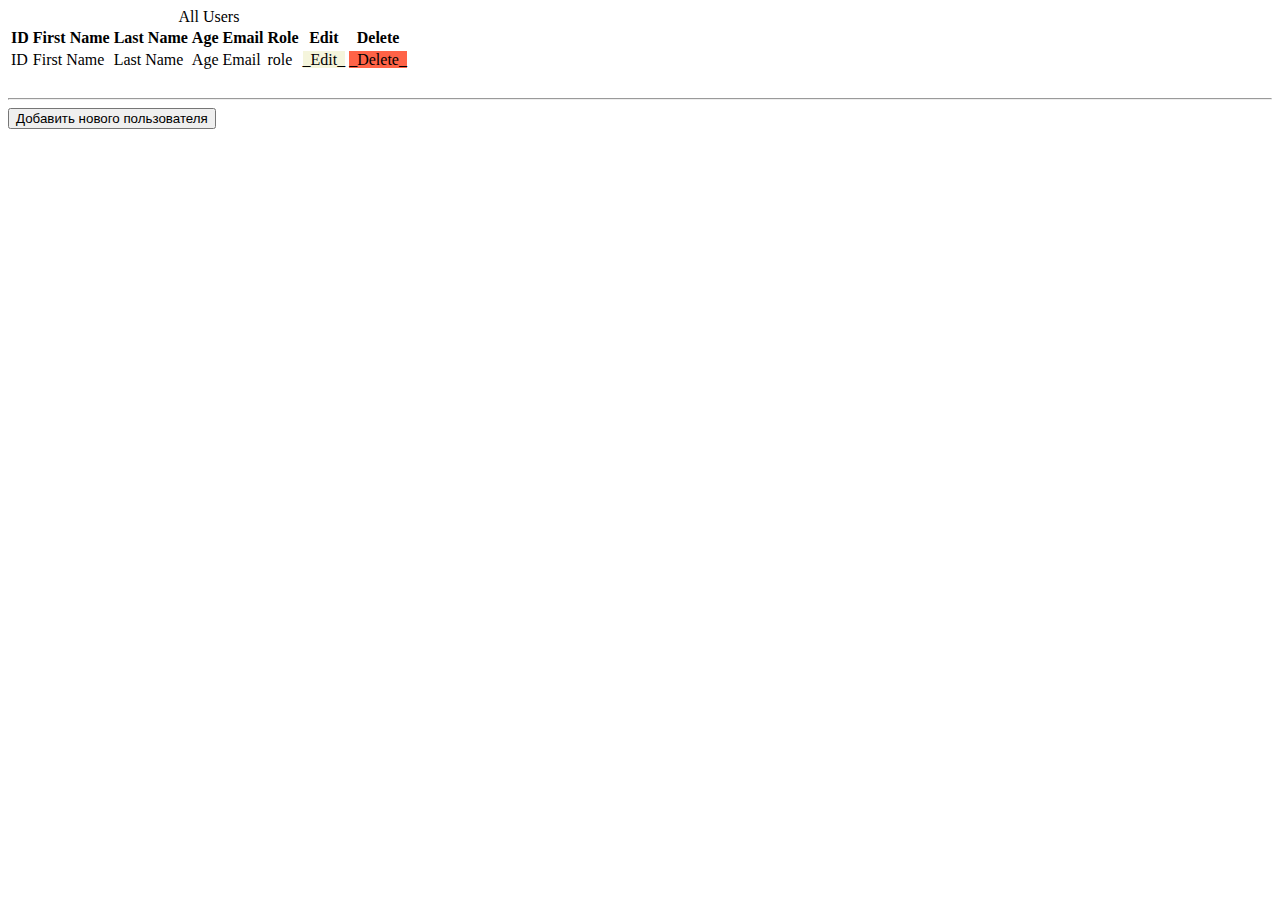
==== src/main/resources/templates/admin/adminPanel.html @ b602c091 "Update frontend" ====
<!DOCTYPE html>
<html lang="en" xmlns:th="http://www.thymeleaf.org">
<head>
    <meta charset="UTF-8">
    <title>All Users</title>
</head>
<body>

<table> <!--таблица-->
    <caption>All Users</caption> <!--заголовок таблицы-->
    <thead> <!--Группирует содержимое заголовка в таблице-->
        <tr> <!--строка-->
            <th>ID</th> <!--ячейка заголовка-->
            <th>First Name</th> <!--ячейка заголовка-->
            <th>Last Name</th> <!--ячейка заголовка-->
            <th>Age</th> <!--ячейка заголовка-->
            <th>Email</th> <!--ячейка заголовка-->
            <th>Role</th> <!--ячейка заголовка-->
            <th>Edit</th> <!--ячейка заголовка-->
            <th>Delete</th> <!--ячейка заголовка-->
        </tr>
    </thead>
    <tbody> <!--Группирует основное содержимое в таблице-->
        <tr th:each="user : ${users}"> <!--строка-->
            <td th:text="${user.getId()}">ID</td> <!--ячейка-->
            <td th:text="${user.getFirstName()}">First Name</td> <!--ячейка-->
            <td th:text="${user.getLastName()}">Last Name</td> <!--ячейка-->
            <td th:text="${user.getAge()}">Age</td> <!--ячейка-->
            <td th:text="${user.getUsername()}">Email</td> <!--ячейка-->
            <td>
                <div th:each="role : ${user.getRoles()}">
                    <a th:text="${#strings.replace(role.getName(),'ROLE_','')}" style="display: inline">role</a>
                </div>
            </td> <!--ячейка-->
            <td>
                <a th:href="@{/admin/edit(id=${user.getId()})}" style="background: beige">_Edit_</a>
            </td> <!--ячейка-->
            <td>
                <a th:href="@{/admin/delete(id=${user.getId()})}" style="background: tomato">_Delete_</a>
            </td> <!--ячейка-->
        </tr>
    </tbody>
</table>

<br>
<hr>

<a href="/admin/new">
    <input type="submit" value="Добавить нового пользователя">
</a>

</body>
</html>
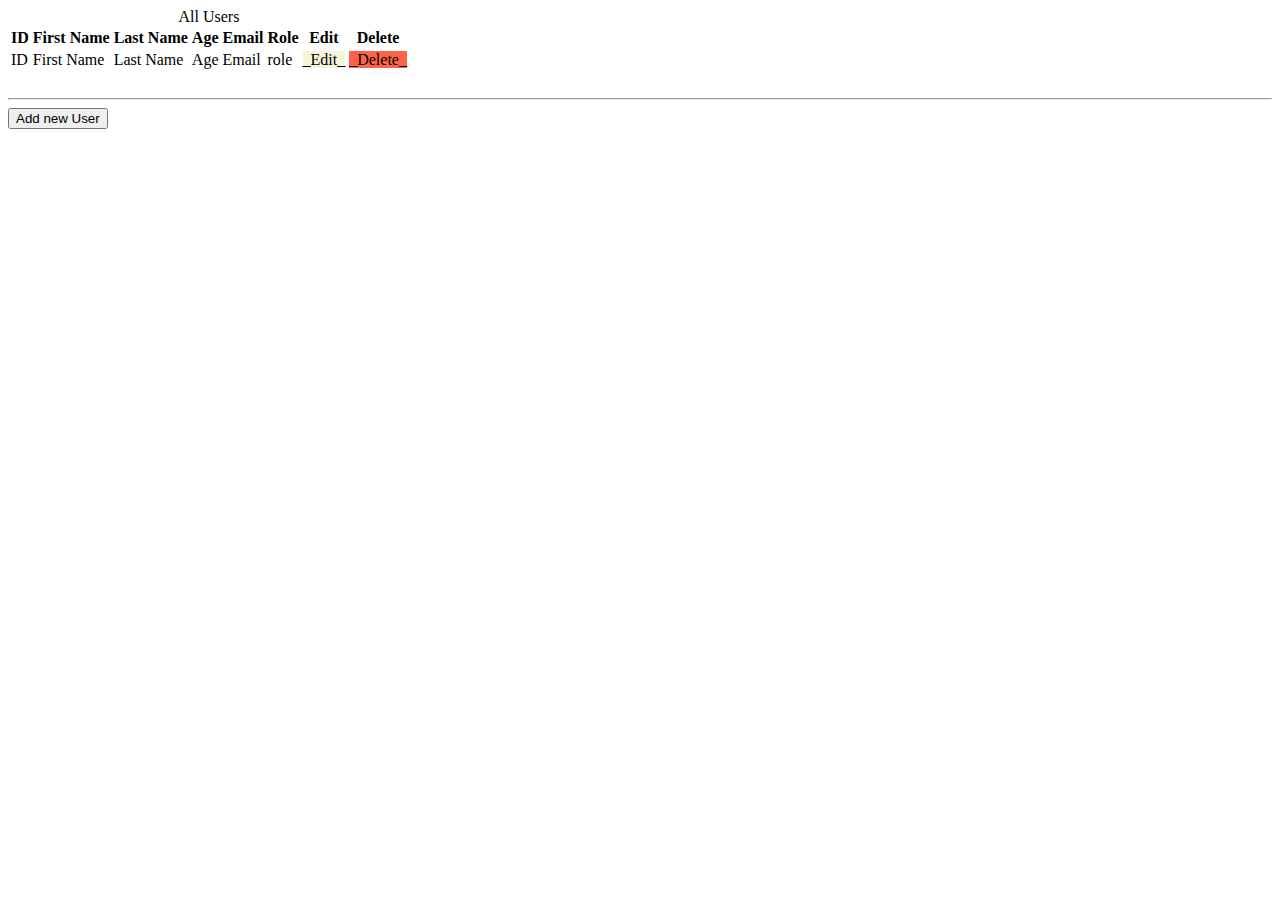
==== commit a3be19f4: "Add adminPanel.html Update other" ====
--- a/src/main/resources/templates/admin/adminPanel.html
+++ b/src/main/resources/templates/admin/adminPanel.html
@@ -6,9 +6,19 @@
 </head>
 <body>
 
-<table> <!--таблица-->
-    <caption>All Users</caption> <!--заголовок таблицы-->
-    <thead> <!--Группирует содержимое заголовка в таблице-->
+<div class="container">
+<!--    <ul class="nav nav-tabs">-->
+<!--        <li class="nav-item">-->
+<!--            <a class="nav-link active" href="#">Активная</a>-->
+<!--        </li>-->
+<!--        <li class="nav-item">-->
+<!--            <a class="nav-link" href="#">Ссылка</a>-->
+<!--        </li>-->
+<!--    </ul>-->
+
+    <table> <!--таблица-->
+        <caption>All Users</caption> <!--заголовок таблицы-->
+        <thead> <!--Группирует содержимое заголовка в таблице-->
         <tr> <!--строка-->
             <th>ID</th> <!--ячейка заголовка-->
             <th>First Name</th> <!--ячейка заголовка-->
@@ -19,8 +29,8 @@
             <th>Edit</th> <!--ячейка заголовка-->
             <th>Delete</th> <!--ячейка заголовка-->
         </tr>
-    </thead>
-    <tbody> <!--Группирует основное содержимое в таблице-->
+        </thead>
+        <tbody> <!--Группирует основное содержимое в таблице-->
         <tr th:each="user : ${users}"> <!--строка-->
             <td th:text="${user.getId()}">ID</td> <!--ячейка-->
             <td th:text="${user.getFirstName()}">First Name</td> <!--ячейка-->
@@ -39,15 +49,17 @@
                 <a th:href="@{/admin/delete(id=${user.getId()})}" style="background: tomato">_Delete_</a>
             </td> <!--ячейка-->
         </tr>
-    </tbody>
-</table>
+        </tbody>
+    </table>
 
-<br>
-<hr>
+    <br>
+    <hr>
 
-<a href="/admin/new">
-    <input type="submit" value="Добавить нового пользователя">
-</a>
+    <a href="/admin/new">
+        <input type="submit" value="Add new User">
+    </a>
+</div>
+
 
 </body>
 </html>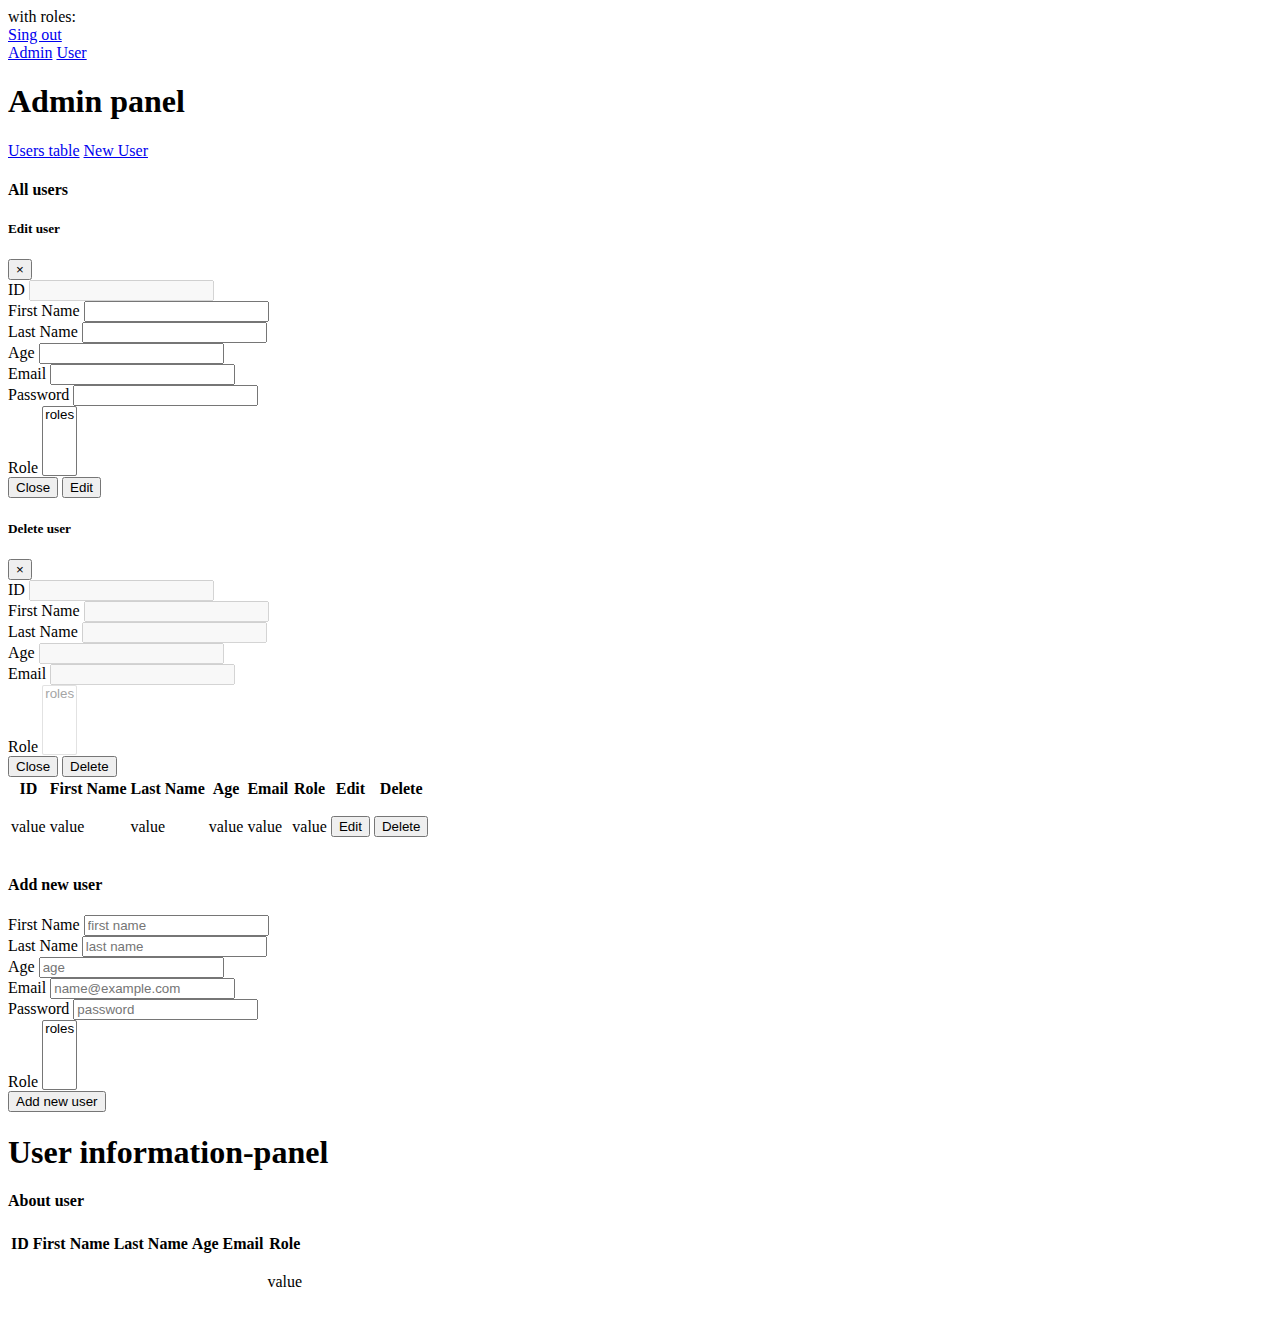
==== commit 89cca861: "Update: WebSecurityConfig.java, AdminController.java, AuthorizationController.java, UserController.j" ====
--- a/src/main/resources/templates/admin/adminPanel.html
+++ b/src/main/resources/templates/admin/adminPanel.html
@@ -1,65 +1,376 @@
-<!DOCTYPE html>
-<html lang="en" xmlns:th="http://www.thymeleaf.org">
+<!doctype html>
+<html lang="ru" xmlns:th="http://www.thymeleaf.org">
 <head>
-    <meta charset="UTF-8">
-    <title>All Users</title>
+    <!-- Required meta tags -->
+    <meta charset="utf-8">
+    <meta name="viewport" content="width=device-width, initial-scale=1, shrink-to-fit=no">
+
+    <!-- Bootstrap CSS -->
+    <link rel="stylesheet" href="https://cdn.jsdelivr.net/npm/bootstrap@4.6.1/dist/css/bootstrap.min.css"
+          integrity="sha384-zCbKRCUGaJDkqS1kPbPd7TveP5iyJE0EjAuZQTgFLD2ylzuqKfdKlfG/eSrtxUkn" crossorigin="anonymous">
+<!--    <link href="https://cdn.jsdelivr.net/npm/bootstrap@5.1.3/dist/css/bootstrap.min.css" rel="stylesheet" integrity="sha384-1BmE4kWBq78iYhFldvKuhfTAU6auU8tT94WrHftjDbrCEXSU1oBoqyl2QvZ6jIW3" crossorigin="anonymous">-->
+<!--    <link href="https://cdn.jsdelivr.net/npm/bootstrap@5.3.0/dist/css/bootstrap.min.css" rel="stylesheet" integrity="sha384-9ndCyUaIbzAi2FUVXJi0CjmCapSmO7SnpJef0486qhLnuZ2cdeRhO02iuK6FUUVM" crossorigin="anonymous">-->
+
+    <title>Panel</title>
 </head>
 <body>
 
-<div class="container">
-<!--    <ul class="nav nav-tabs">-->
-<!--        <li class="nav-item">-->
-<!--            <a class="nav-link active" href="#">Активная</a>-->
-<!--        </li>-->
-<!--        <li class="nav-item">-->
-<!--            <a class="nav-link" href="#">Ссылка</a>-->
-<!--        </li>-->
-<!--    </ul>-->
-
-    <table> <!--таблица-->
-        <caption>All Users</caption> <!--заголовок таблицы-->
-        <thead> <!--Группирует содержимое заголовка в таблице-->
-        <tr> <!--строка-->
-            <th>ID</th> <!--ячейка заголовка-->
-            <th>First Name</th> <!--ячейка заголовка-->
-            <th>Last Name</th> <!--ячейка заголовка-->
-            <th>Age</th> <!--ячейка заголовка-->
-            <th>Email</th> <!--ячейка заголовка-->
-            <th>Role</th> <!--ячейка заголовка-->
-            <th>Edit</th> <!--ячейка заголовка-->
-            <th>Delete</th> <!--ячейка заголовка-->
-        </tr>
-        </thead>
-        <tbody> <!--Группирует основное содержимое в таблице-->
-        <tr th:each="user : ${users}"> <!--строка-->
-            <td th:text="${user.getId()}">ID</td> <!--ячейка-->
-            <td th:text="${user.getFirstName()}">First Name</td> <!--ячейка-->
-            <td th:text="${user.getLastName()}">Last Name</td> <!--ячейка-->
-            <td th:text="${user.getAge()}">Age</td> <!--ячейка-->
-            <td th:text="${user.getUsername()}">Email</td> <!--ячейка-->
-            <td>
-                <div th:each="role : ${user.getRoles()}">
-                    <a th:text="${#strings.replace(role.getName(),'ROLE_','')}" style="display: inline">role</a>
+<nav class="navbar navbar-dark bg-dark" th:object="${authUser}">
+<!--<nav class="navbar navbar-dark bg-dark">-->
+    <div class="navbar-brand">
+        <a th:text="*{username}" style="font-weight: bold"></a>
+        <a>with roles:</a>
+        <a th:each="role : ${authUser.roles}">
+            <th:block th:text="${#strings.replace(role.name,'ROLE_','')}"/>
+        </a>
+    </div>
+    <form class="form-inline">
+        <a class="text-secondary" href="/logout">Sing out</a>
+    </form>
+</nav>
+
+<div>
+    <div class="row">
+    <!--    Кнопки боковой панели навигации-->
+        <div class="col-2">
+            <div class="nav flex-column nav-pills" role="tablist" aria-orientation="vertical">
+                <a id="admin-view-button" class="nav-link active" data-toggle="pill"
+                   href="#admin-view" role="tab" aria-controls="admin-view" aria-selected="true">Admin</a>
+                <a id="user-view-button" class="nav-link" data-toggle="pill"
+                   href="#user-view" role="tab" aria-controls="user-view" aria-selected="false">User</a>
+            </div>
+        </div>
+
+    <!--    Views боковой панели навигации-->
+        <div class="col bg-light tab-content">
+
+    <!--        View кнопка "Admin"-->
+            <div id="admin-view"
+                 aria-labelledby="admin-view-button"
+                 class="tab-pane fade show active"
+                 role="tabpanel"
+            >
+                <h1>Admin panel</h1>
+
+    <!--            Кнопки центральной панели навигации-->
+                <nav>
+                    <div class="nav nav-tabs" role="tablist">
+                        <a class="nav-item nav-link active" id="users-table-button" data-toggle="tab"
+                           href="#users-table-view" role="tab" aria-controls="users-table-view" aria-selected="true"
+                        >Users table</a>
+                        <a class="nav-item nav-link" id="new-user-button" data-toggle="tab"
+                           href="#new-user-view" role="tab" aria-controls="new-user-view" aria-selected="false"
+                        >New User</a>
+                    </div>
+                </nav>
+
+                <div class="tab-content">
+
+    <!--                View кнопка "Users table"-->
+                    <div id="users-table-view"
+                         aria-labelledby="users-table-button"
+                         class="tab-pane fade show active"
+                         role="tabpanel"
+                    >
+                        <div class="card">
+                            <div class="card-header">
+                                <h4>All users</h4>
+                            </div>
+                            <div class="card-body">
+                                <table class="table table-striped">
+                                    <thead>
+                                    <tr>
+                                        <th scope="col">ID</th>
+                                        <th scope="col">First Name</th>
+                                        <th scope="col">Last Name</th>
+                                        <th scope="col">Age</th>
+                                        <th scope="col">Email</th>
+                                        <th scope="col">Role</th>
+                                        <th scope="col">Edit</th>
+                                        <th scope="col">Delete</th>
+                                    </tr>
+                                    </thead>
+                                    <tbody>
+                                    <tr th:each="user : ${users}">
+                                        <td th:text="${user.id}">value</td>
+                                        <td th:text="${user.firstName}">value</td>
+                                        <td th:text="${user.lastName}">value</td>
+                                        <td th:text="${user.age}">value</td>
+                                        <td th:text="${user.username}">value</td>
+                                        <td>
+                                            <div class="d-inline" th:each="role : ${user.roles}">
+                                                <p class="d-inline"
+                                                   th:text="${#strings.replace(role.getName(), 'ROLE_', '')}"
+                                                >value</p>
+                                            </div>
+                                        </td>
+                                        <td><button type="button"
+                                                    class="btn btn-info"
+                                                    data-toggle="modal"
+                                                    th:data-target="${'#edit-modal' + user.id}">Edit</button>
+                                        </td>
+                                        <td><button type="button"
+                                                    class="btn btn-danger"
+                                                    data-toggle="modal"
+                                                    th:data-target="${'#delete-modal' + user.id}">Delete</button>
+                                        </td>
+
+    <!--                                    View modal edit-->
+                                        <div th:id="${'edit-modal' + user.id}"
+                                             class="modal fade"
+                                             tabindex="-1"
+                                             role="dialog"
+                                             aria-labelledby="edit-modal-label"
+                                             aria-hidden="true"
+                                        >
+                                            <div class="modal-dialog" role="dialog">
+                                                <form th:action="@{/admin/update(id=${user.id})}"
+                                                      th:method="POST"
+                                                      th:object="${user}"
+                                                >
+                                                    <div class="modal-content">
+                                                        <div class="modal-header">
+                                                            <h5 id="edit-modal-label" class="modal-title">Edit user</h5>
+                                                            <button type="button" class="close"
+                                                                    data-dismiss="modal" aria-label="Close">
+                                                                <span aria-hidden="true">&times;</span>
+                                                            </button>
+                                                        </div>
+                                                        <div class="modal-body">
+                                                            <div class="form-group">
+                                                                <label for="edit-id" class="font-weight-bold">ID</label>
+                                                                <input id="edit-id" name="id" type="text" th:value="*{id}"
+                                                                       class="form-control form-control-sm" disabled>
+                                                            </div>
+                                                            <div class="form-group">
+                                                                <label for="edit-firstName" class="font-weight-bold">First Name</label>
+                                                                <input id="edit-firstName" name="firstName" type="text" th:value="*{firstName}"
+                                                                       class="form-control form-control-sm">
+                                                            </div>
+                                                            <div class="form-group">
+                                                                <label for="edit-lastName" class="font-weight-bold">Last Name</label>
+                                                                <input id="edit-lastName" name="lastName" type="text" th:value="*{lastName}"
+                                                                       class="form-control form-control-sm">
+                                                            </div>
+                                                            <div class="form-group">
+                                                                <label for="edit-age" class="font-weight-bold">Age</label>
+                                                                <input id="edit-age" name="age" type="text" th:value="*{age}"
+                                                                       class="form-control form-control-sm">
+                                                            </div>
+                                                            <div class="form-group">
+                                                                <label for="edit-email" class="font-weight-bold">Email</label>
+                                                                <input id="edit-email" name="username" type="text" th:value="*{username}"
+                                                                       class="form-control form-control-sm">
+                                                            </div>
+                                                            <div class="form-group">
+                                                                <label for="edit-password" class="font-weight-bold">Password</label>
+                                                                <input id="edit-password" name="password" type="text" th:field="*{password}"
+                                                                       class="form-control form-control-sm" >
+                                                            </div>
+                                                            <div class="form-group">
+                                                                <label for="edit-roles" class="font-weight-bold">Role</label>
+                                                                <select id="edit-roles" multiple class="form-control form-control-sm" name="roles">
+                                                                    <option th:each="role : ${roles}"
+                                                                            th:text="${#strings.replace(role.name,'ROLE_','')}"
+                                                                            th:value="${role.id}"
+                                                                    >roles</option>
+                                                                </select>
+                                                            </div>
+                                                        </div>
+                                                        <div class="modal-footer">
+                                                            <button type="button" class="btn btn-secondary" data-dismiss="modal">Close</button>
+                                                            <button type="submit" class="btn btn-primary">Edit</button>
+                                                        </div>
+                                                    </div>
+                                                </form>
+                                            </div>
+                                        </div>
+
+    <!--                                    View modal delete-->
+                                        <div th:id="${'delete-modal' + user.id}"
+                                             class="modal fade"
+                                             tabindex="-1"
+                                             role="dialog"
+                                             aria-labelledby="delete-modal-label"
+                                             aria-hidden="true"
+                                        >
+                                            <div class="modal-dialog" role="dialog">
+                                                <form th:action="@{/admin/delete(id=${user.id})}"
+                                                      th:method="POST"
+                                                      th:object="${user}"
+                                                >
+                                                    <div class="modal-content">
+                                                        <div class="modal-header">
+                                                            <h5 id="delete-modal-label" class="modal-title">Delete user</h5>
+                                                            <button type="button" class="close"
+                                                                    data-dismiss="modal" aria-label="Close">
+                                                                <span aria-hidden="true">&times;</span>
+                                                            </button>
+                                                        </div>
+                                                        <div class="modal-body">
+                                                            <div class="form-group">
+                                                                <label for="delete-id" class="font-weight-bold">ID</label>
+                                                                <input id="delete-id" name="id" type="text" th:value="*{id}"
+                                                                       class="form-control form-control-sm" disabled>
+                                                            </div>
+                                                            <div class="form-group">
+                                                                <label for="delete-firstName" class="font-weight-bold">First Name</label>
+                                                                <input id="delete-firstName" name="firstName" type="text" th:value="*{firstName}"
+                                                                       class="form-control form-control-sm" disabled>
+                                                            </div>
+                                                            <div class="form-group">
+                                                                <label for="delete-lastName" class="font-weight-bold">Last Name</label>
+                                                                <input id="delete-lastName" name="lastName" type="text" th:value="*{lastName}"
+                                                                       class="form-control form-control-sm" disabled>
+                                                            </div>
+                                                            <div class="form-group">
+                                                                <label for="delete-age" class="font-weight-bold">Age</label>
+                                                                <input id="delete-age" name="age" type="text" th:value="*{age}"
+                                                                       class="form-control form-control-sm" disabled>
+                                                            </div>
+                                                            <div class="form-group">
+                                                                <label for="delete-email" class="font-weight-bold">Email</label>
+                                                                <input id="delete-email" name="username" type="text" th:value="*{username}"
+                                                                       class="form-control form-control-sm" disabled>
+                                                            </div>
+                                                            <div class="form-group">
+                                                                <label for="delete-roles" class="font-weight-bold">Role</label>
+                                                                <select id="delete-roles" multiple class="form-control form-control-sm" name="roles" disabled>
+                                                                    <option th:each="role : *{roles}"
+                                                                            th:text="${#strings.replace(role.name,'ROLE_','')}"
+                                                                            th:value="${role.id}"
+                                                                    >roles</option>
+                                                                </select>
+                                                            </div>
+                                                        </div>
+                                                        <div class="modal-footer">
+                                                            <button type="button" class="btn btn-secondary" data-dismiss="modal">Close</button>
+                                                            <button type="submit" class="btn btn-danger">Delete</button>
+                                                        </div>
+                                                    </div>
+                                                </form>
+                                            </div>
+                                        </div>
+                                    </tr>
+                                    </tbody>
+                                </table>
+                            </div>
+                        </div>
+                    </div>
+
+    <!--                View кнопка "New User"-->
+                    <div id="new-user-view"
+                         aria-labelledby="new-user-button"
+                         class="tab-pane fade"
+                         role="tabpanel"
+                    >
+                        <div class="card">
+                            <div class="card-header">
+                                <h4>Add new user</h4>
+                            </div>
+                            <div class="container col-sm-5 card-body">
+                                <form th:action="@{/admin}" th:method="POST" th:object="${user}">
+                                    <div class="form-group">
+                                        <label for="new-first-name" class="font-weight-bold">First Name</label>
+                                        <input id="new-first-name" name="firstName" type="text" class="form-control form-control-sm" placeholder="first name">
+                                    </div>
+                                    <div class="form-group">
+                                        <label for="new-last-name" class="font-weight-bold">Last Name</label>
+                                        <input id="new-last-name" name="lastName" type="text" class="form-control form-control-sm" placeholder="last name">
+                                    </div>
+                                    <div class="form-group">
+                                        <label for="new-age" class="font-weight-bold">Age</label>
+                                        <input id="new-age" name="age" type="text" class="form-control form-control-sm" placeholder="age">
+                                    </div>
+                                    <div class="form-group">
+                                        <label for="new-email" class="font-weight-bold">Email</label>
+                                        <input id="new-email" name="username" type="text" class="form-control form-control-sm" placeholder="name@example.com">
+                                    </div>
+                                    <div class="form-group">
+                                        <label for="new-password" class="font-weight-bold">Password</label>
+                                        <input id="new-password" name="password" type="text" class="form-control form-control-sm" placeholder="password">
+                                    </div>
+                                    <div class="form-group">
+                                        <label for="new-roles" class="font-weight-bold">Role</label>
+                                        <select id="new-roles" name="roles" multiple class="form-control form-control-sm">
+                                            <option th:each="role : ${roles}"
+                                                    th:text="${#strings.replace(role.name,'ROLE_','')}"
+                                                    th:value="${role.id}"
+                                            >roles</option>
+                                        </select>
+                                    </div>
+                                    <div>
+                                        <button type="submit" class="btn btn-success">Add new user</button>
+                                    </div>
+                                </form>
+                            </div>
+                        </div>
+                    </div>
                 </div>
-            </td> <!--ячейка-->
-            <td>
-                <a th:href="@{/admin/edit(id=${user.getId()})}" style="background: beige">_Edit_</a>
-            </td> <!--ячейка-->
-            <td>
-                <a th:href="@{/admin/delete(id=${user.getId()})}" style="background: tomato">_Delete_</a>
-            </td> <!--ячейка-->
-        </tr>
-        </tbody>
-    </table>
-
-    <br>
-    <hr>
-
-    <a href="/admin/new">
-        <input type="submit" value="Add new User">
-    </a>
+            </div>
+
+    <!--        View кнопка "User"-->
+            <div id="user-view"
+                 aria-labelledby="user-view-button"
+                 class="tab-pane fade"
+                 role="tabpanel"
+            >
+                <h1>User information-panel</h1>
+
+                <div class="card">
+                    <div class="card-header">
+                        <h4>About user</h4>
+                    </div>
+                    <div class="card-body">
+                        <table class="table table-striped">
+                            <thead>
+                            <tr>
+                                <th scope="col">ID</th>
+                                <th scope="col">First Name</th>
+                                <th scope="col">Last Name</th>
+                                <th scope="col">Age</th>
+                                <th scope="col">Email</th>
+                                <th scope="col">Role</th>
+                            </tr>
+                            </thead>
+                            <tbody>
+                            <tr>
+                                <td th:text="${authUser.id}"></td>
+                                <td th:text="${authUser.firstName}"></td>
+                                <td th:text="${authUser.lastName}"></td>
+                                <td th:text="${authUser.age}"></td>
+                                <td th:text="${authUser.username}"></td>
+                                <td>
+                                    <div class="d-inline" th:each="role : ${authUser.roles}">
+                                        <p class="d-inline"
+                                           th:text="${#strings.replace(role.getName(), 'ROLE_', '')}"
+                                        >value</p>
+                                    </div>
+                                </td>
+                            </tr>
+                            </tbody>
+                        </table>
+                    </div>
+                </div>
+            </div>
+        </div>
+    </div>
 </div>
 
 
+<!-- Дополнительный JavaScript; выберите один из двух! -->
+
+<!-- Вариант 1: пакет jQuery и Bootstrap (включает Popper) -->
+<!--
+<script src="https://cdn.jsdelivr.net/npm/jquery@3.5.1/dist/jquery.slim.min.js" integrity="sha384-DfXdz2htPH0lsSSs5nCTpuj/zy4C+OGpamoFVy38MVBnE+IbbVYUew+OrCXaRkfj" crossorigin="anonymous"></script>
+<script src="https://cdn.jsdelivr.net/npm/bootstrap@4.6.1/dist/js/bootstrap.bundle.min.js" integrity="sha384-fQybjgWLrvvRgtW6bFlB7jaZrFsaBXjsOMm/tB9LTS58ONXgqbR9W8oWht/amnpF" crossorigin="anonymous"></script>
+-->
+<!--<script src="https://cdn.jsdelivr.net/npm/bootstrap@5.1.3/dist/js/bootstrap.bundle.min.js" integrity="sha384-ka7Sk0Gln4gmtz2MlQnikT1wXgYsOg+OMhuP+IlRH9sENBO0LRn5q+8nbTov4+1p" crossorigin="anonymous"></script>-->
+<!--<script src="https://cdn.jsdelivr.net/npm/bootstrap@5.3.0/dist/js/bootstrap.bundle.min.js" integrity="sha384-geWF76RCwLtnZ8qwWowPQNguL3RmwHVBC9FhGdlKrxdiJJigb/j/68SIy3Te4Bkz" crossorigin="anonymous"></script>-->
+
+<!-- Вариант 2: Отдельные JS для Popper и Bootstrap -->
+<script src="https://cdn.jsdelivr.net/npm/jquery@3.5.1/dist/jquery.slim.min.js" integrity="sha384-DfXdz2htPH0lsSSs5nCTpuj/zy4C+OGpamoFVy38MVBnE+IbbVYUew+OrCXaRkfj" crossorigin="anonymous"></script>
+<script src="https://cdn.jsdelivr.net/npm/popper.js@1.16.1/dist/umd/popper.min.js" integrity="sha384-9/reFTGAW83EW2RDu2S0VKaIzap3H66lZH81PoYlFhbGU+6BZp6G7niu735Sk7lN" crossorigin="anonymous"></script>
+<script src="https://cdn.jsdelivr.net/npm/bootstrap@4.6.1/dist/js/bootstrap.min.js" integrity="sha384-VHvPCCyXqtD5DqJeNxl2dtTyhF78xXNXdkwX1CZeRusQfRKp+tA7hAShOK/B/fQ2" crossorigin="anonymous"></script>
 </body>
 </html>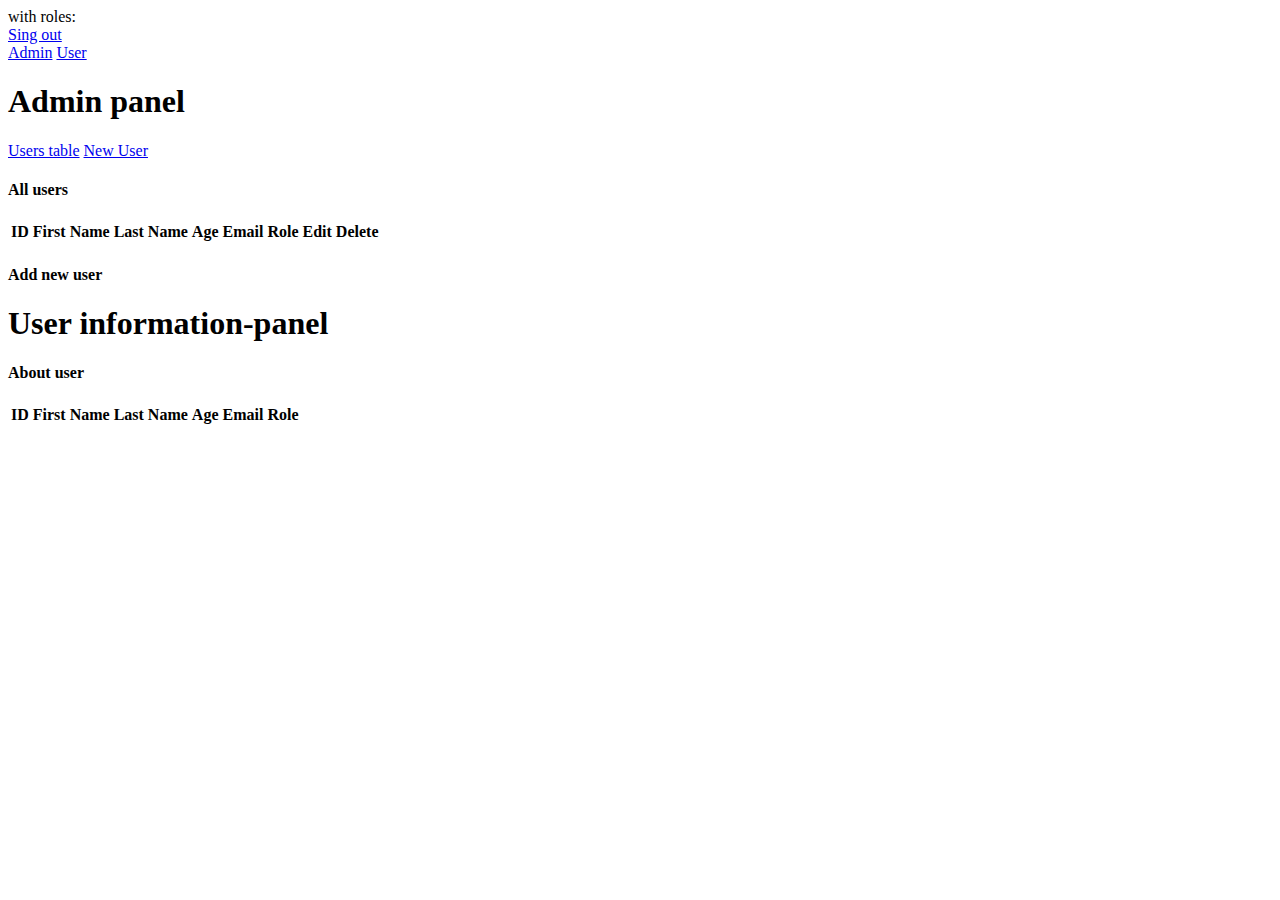
==== commit c3b2167f: "Add: processingAdminPage.js; Rename: UserCreationDto.java -> UserSaveDto.java; Update: AdminControll" ====
--- a/src/main/resources/templates/admin/adminPanel.html
+++ b/src/main/resources/templates/admin/adminPanel.html
@@ -5,27 +5,25 @@
     <meta charset="utf-8">
     <meta name="viewport" content="width=device-width, initial-scale=1, shrink-to-fit=no">
 
+    <link rel="stylesheet" href="/css/style.css">
+
     <!-- Bootstrap CSS -->
     <link rel="stylesheet" href="https://cdn.jsdelivr.net/npm/bootstrap@4.6.1/dist/css/bootstrap.min.css"
           integrity="sha384-zCbKRCUGaJDkqS1kPbPd7TveP5iyJE0EjAuZQTgFLD2ylzuqKfdKlfG/eSrtxUkn" crossorigin="anonymous">
-<!--    <link href="https://cdn.jsdelivr.net/npm/bootstrap@5.1.3/dist/css/bootstrap.min.css" rel="stylesheet" integrity="sha384-1BmE4kWBq78iYhFldvKuhfTAU6auU8tT94WrHftjDbrCEXSU1oBoqyl2QvZ6jIW3" crossorigin="anonymous">-->
-<!--    <link href="https://cdn.jsdelivr.net/npm/bootstrap@5.3.0/dist/css/bootstrap.min.css" rel="stylesheet" integrity="sha384-9ndCyUaIbzAi2FUVXJi0CjmCapSmO7SnpJef0486qhLnuZ2cdeRhO02iuK6FUUVM" crossorigin="anonymous">-->
-
-    <title>Panel</title>
+
+    <title>Admin Panel</title>
+
 </head>
 <body>
 
-<nav class="navbar navbar-dark bg-dark" th:object="${authUser}">
-<!--<nav class="navbar navbar-dark bg-dark">-->
+<nav class="navbar navbar-dark bg-dark">
     <div class="navbar-brand">
-        <a th:text="*{username}" style="font-weight: bold"></a>
+        <a id="id-navbar-username"></a>
         <a>with roles:</a>
-        <a th:each="role : ${authUser.roles}">
-            <th:block th:text="${#strings.replace(role.name,'ROLE_','')}"/>
-        </a>
+        <a id="id-navbar-roles"></a>
     </div>
     <form class="form-inline">
-        <a class="text-secondary" href="/logout">Sing out</a>
+        <a class="text-secondary" href="/authorization/logout">Sing out</a>
     </form>
 </nav>
 
@@ -91,167 +89,167 @@
                                     </tr>
                                     </thead>
                                     <tbody>
-                                    <tr th:each="user : ${users}">
-                                        <td th:text="${user.id}">value</td>
-                                        <td th:text="${user.firstName}">value</td>
-                                        <td th:text="${user.lastName}">value</td>
-                                        <td th:text="${user.age}">value</td>
-                                        <td th:text="${user.username}">value</td>
-                                        <td>
-                                            <div class="d-inline" th:each="role : ${user.roles}">
-                                                <p class="d-inline"
-                                                   th:text="${#strings.replace(role.getName(), 'ROLE_', '')}"
-                                                >value</p>
-                                            </div>
-                                        </td>
-                                        <td><button type="button"
-                                                    class="btn btn-info"
-                                                    data-toggle="modal"
-                                                    th:data-target="${'#edit-modal' + user.id}">Edit</button>
-                                        </td>
-                                        <td><button type="button"
-                                                    class="btn btn-danger"
-                                                    data-toggle="modal"
-                                                    th:data-target="${'#delete-modal' + user.id}">Delete</button>
-                                        </td>
-
-    <!--                                    View modal edit-->
-                                        <div th:id="${'edit-modal' + user.id}"
-                                             class="modal fade"
-                                             tabindex="-1"
-                                             role="dialog"
-                                             aria-labelledby="edit-modal-label"
-                                             aria-hidden="true"
-                                        >
-                                            <div class="modal-dialog" role="dialog">
-                                                <form th:action="@{/admin/update(id=${user.id})}"
-                                                      th:method="POST"
-                                                      th:object="${user}"
-                                                >
-                                                    <div class="modal-content">
-                                                        <div class="modal-header">
-                                                            <h5 id="edit-modal-label" class="modal-title">Edit user</h5>
-                                                            <button type="button" class="close"
-                                                                    data-dismiss="modal" aria-label="Close">
-                                                                <span aria-hidden="true">&times;</span>
-                                                            </button>
-                                                        </div>
-                                                        <div class="modal-body">
-                                                            <div class="form-group">
-                                                                <label for="edit-id" class="font-weight-bold">ID</label>
-                                                                <input id="edit-id" name="id" type="text" th:value="*{id}"
-                                                                       class="form-control form-control-sm" disabled>
-                                                            </div>
-                                                            <div class="form-group">
-                                                                <label for="edit-firstName" class="font-weight-bold">First Name</label>
-                                                                <input id="edit-firstName" name="firstName" type="text" th:value="*{firstName}"
-                                                                       class="form-control form-control-sm">
-                                                            </div>
-                                                            <div class="form-group">
-                                                                <label for="edit-lastName" class="font-weight-bold">Last Name</label>
-                                                                <input id="edit-lastName" name="lastName" type="text" th:value="*{lastName}"
-                                                                       class="form-control form-control-sm">
-                                                            </div>
-                                                            <div class="form-group">
-                                                                <label for="edit-age" class="font-weight-bold">Age</label>
-                                                                <input id="edit-age" name="age" type="text" th:value="*{age}"
-                                                                       class="form-control form-control-sm">
-                                                            </div>
-                                                            <div class="form-group">
-                                                                <label for="edit-email" class="font-weight-bold">Email</label>
-                                                                <input id="edit-email" name="username" type="text" th:value="*{username}"
-                                                                       class="form-control form-control-sm">
-                                                            </div>
-                                                            <div class="form-group">
-                                                                <label for="edit-password" class="font-weight-bold">Password</label>
-                                                                <input id="edit-password" name="password" type="text" th:field="*{password}"
-                                                                       class="form-control form-control-sm" >
-                                                            </div>
-                                                            <div class="form-group">
-                                                                <label for="edit-roles" class="font-weight-bold">Role</label>
-                                                                <select id="edit-roles" multiple class="form-control form-control-sm" name="roles">
-                                                                    <option th:each="role : ${roles}"
-                                                                            th:text="${#strings.replace(role.name,'ROLE_','')}"
-                                                                            th:value="${role.id}"
-                                                                    >roles</option>
-                                                                </select>
-                                                            </div>
-                                                        </div>
-                                                        <div class="modal-footer">
-                                                            <button type="button" class="btn btn-secondary" data-dismiss="modal">Close</button>
-                                                            <button type="submit" class="btn btn-primary">Edit</button>
-                                                        </div>
-                                                    </div>
-                                                </form>
-                                            </div>
-                                        </div>
-
-    <!--                                    View modal delete-->
-                                        <div th:id="${'delete-modal' + user.id}"
-                                             class="modal fade"
-                                             tabindex="-1"
-                                             role="dialog"
-                                             aria-labelledby="delete-modal-label"
-                                             aria-hidden="true"
-                                        >
-                                            <div class="modal-dialog" role="dialog">
-                                                <form th:action="@{/admin/delete(id=${user.id})}"
-                                                      th:method="POST"
-                                                      th:object="${user}"
-                                                >
-                                                    <div class="modal-content">
-                                                        <div class="modal-header">
-                                                            <h5 id="delete-modal-label" class="modal-title">Delete user</h5>
-                                                            <button type="button" class="close"
-                                                                    data-dismiss="modal" aria-label="Close">
-                                                                <span aria-hidden="true">&times;</span>
-                                                            </button>
-                                                        </div>
-                                                        <div class="modal-body">
-                                                            <div class="form-group">
-                                                                <label for="delete-id" class="font-weight-bold">ID</label>
-                                                                <input id="delete-id" name="id" type="text" th:value="*{id}"
-                                                                       class="form-control form-control-sm" disabled>
-                                                            </div>
-                                                            <div class="form-group">
-                                                                <label for="delete-firstName" class="font-weight-bold">First Name</label>
-                                                                <input id="delete-firstName" name="firstName" type="text" th:value="*{firstName}"
-                                                                       class="form-control form-control-sm" disabled>
-                                                            </div>
-                                                            <div class="form-group">
-                                                                <label for="delete-lastName" class="font-weight-bold">Last Name</label>
-                                                                <input id="delete-lastName" name="lastName" type="text" th:value="*{lastName}"
-                                                                       class="form-control form-control-sm" disabled>
-                                                            </div>
-                                                            <div class="form-group">
-                                                                <label for="delete-age" class="font-weight-bold">Age</label>
-                                                                <input id="delete-age" name="age" type="text" th:value="*{age}"
-                                                                       class="form-control form-control-sm" disabled>
-                                                            </div>
-                                                            <div class="form-group">
-                                                                <label for="delete-email" class="font-weight-bold">Email</label>
-                                                                <input id="delete-email" name="username" type="text" th:value="*{username}"
-                                                                       class="form-control form-control-sm" disabled>
-                                                            </div>
-                                                            <div class="form-group">
-                                                                <label for="delete-roles" class="font-weight-bold">Role</label>
-                                                                <select id="delete-roles" multiple class="form-control form-control-sm" name="roles" disabled>
-                                                                    <option th:each="role : *{roles}"
-                                                                            th:text="${#strings.replace(role.name,'ROLE_','')}"
-                                                                            th:value="${role.id}"
-                                                                    >roles</option>
-                                                                </select>
-                                                            </div>
-                                                        </div>
-                                                        <div class="modal-footer">
-                                                            <button type="button" class="btn btn-secondary" data-dismiss="modal">Close</button>
-                                                            <button type="submit" class="btn btn-danger">Delete</button>
-                                                        </div>
-                                                    </div>
-                                                </form>
-                                            </div>
-                                        </div>
-                                    </tr>
+<!--                                    <tr th:each="user : ${users}">-->
+<!--                                        <td th:text="${user.id}">value</td>-->
+<!--                                        <td th:text="${user.firstName}">value</td>-->
+<!--                                        <td th:text="${user.lastName}">value</td>-->
+<!--                                        <td th:text="${user.age}">value</td>-->
+<!--                                        <td th:text="${user.username}">value</td>-->
+<!--                                        <td>-->
+<!--                                            <div class="d-inline" th:each="role : ${user.roles}">-->
+<!--                                                <p class="d-inline"-->
+<!--                                                   th:text="${#strings.replace(role.getName(), 'ROLE_', '')}"-->
+<!--                                                >value</p>-->
+<!--                                            </div>-->
+<!--                                        </td>-->
+<!--                                        <td><button type="button"-->
+<!--                                                    class="btn btn-info"-->
+<!--                                                    data-toggle="modal"-->
+<!--                                                    th:data-target="${'#edit-modal' + user.id}">Edit</button>-->
+<!--                                        </td>-->
+<!--                                        <td><button type="button"-->
+<!--                                                    class="btn btn-danger"-->
+<!--                                                    data-toggle="modal"-->
+<!--                                                    th:data-target="${'#delete-modal' + user.id}">Delete</button>-->
+<!--                                        </td>-->
+
+<!--    &lt;!&ndash;                                    View modal edit&ndash;&gt;-->
+<!--                                        <div th:id="${'edit-modal' + user.id}"-->
+<!--                                             class="modal fade"-->
+<!--                                             tabindex="-1"-->
+<!--                                             role="dialog"-->
+<!--                                             aria-labelledby="edit-modal-label"-->
+<!--                                             aria-hidden="true"-->
+<!--                                        >-->
+<!--                                            <div class="modal-dialog" role="dialog">-->
+<!--                                                <form th:action="@{/admin/update(id=${user.id})}"-->
+<!--                                                      th:method="POST"-->
+<!--                                                      th:object="${user}"-->
+<!--                                                >-->
+<!--                                                    <div class="modal-content">-->
+<!--                                                        <div class="modal-header">-->
+<!--                                                            <h5 id="edit-modal-label" class="modal-title">Edit user</h5>-->
+<!--                                                            <button type="button" class="close"-->
+<!--                                                                    data-dismiss="modal" aria-label="Close">-->
+<!--                                                                <span aria-hidden="true">&times;</span>-->
+<!--                                                            </button>-->
+<!--                                                        </div>-->
+<!--                                                        <div class="modal-body">-->
+<!--                                                            <div class="form-group">-->
+<!--                                                                <label for="edit-id" class="font-weight-bold">ID</label>-->
+<!--                                                                <input id="edit-id" name="id" type="text" th:value="*{id}"-->
+<!--                                                                       class="form-control form-control-sm" disabled>-->
+<!--                                                            </div>-->
+<!--                                                            <div class="form-group">-->
+<!--                                                                <label for="edit-firstName" class="font-weight-bold">First Name</label>-->
+<!--                                                                <input id="edit-firstName" name="firstName" type="text" th:value="*{firstName}"-->
+<!--                                                                       class="form-control form-control-sm">-->
+<!--                                                            </div>-->
+<!--                                                            <div class="form-group">-->
+<!--                                                                <label for="edit-lastName" class="font-weight-bold">Last Name</label>-->
+<!--                                                                <input id="edit-lastName" name="lastName" type="text" th:value="*{lastName}"-->
+<!--                                                                       class="form-control form-control-sm">-->
+<!--                                                            </div>-->
+<!--                                                            <div class="form-group">-->
+<!--                                                                <label for="edit-age" class="font-weight-bold">Age</label>-->
+<!--                                                                <input id="edit-age" name="age" type="text" th:value="*{age}"-->
+<!--                                                                       class="form-control form-control-sm">-->
+<!--                                                            </div>-->
+<!--                                                            <div class="form-group">-->
+<!--                                                                <label for="edit-email" class="font-weight-bold">Email</label>-->
+<!--                                                                <input id="edit-email" name="username" type="text" th:value="*{username}"-->
+<!--                                                                       class="form-control form-control-sm">-->
+<!--                                                            </div>-->
+<!--                                                            <div class="form-group">-->
+<!--                                                                <label for="edit-password" class="font-weight-bold">Password</label>-->
+<!--                                                                <input id="edit-password" name="password" type="text" th:field="*{password}"-->
+<!--                                                                       class="form-control form-control-sm" >-->
+<!--                                                            </div>-->
+<!--                                                            <div class="form-group">-->
+<!--                                                                <label for="edit-roles" class="font-weight-bold">Role</label>-->
+<!--                                                                <select id="edit-roles" multiple class="form-control form-control-sm" name="roles">-->
+<!--                                                                    <option th:each="role : ${roles}"-->
+<!--                                                                            th:text="${#strings.replace(role.name,'ROLE_','')}"-->
+<!--                                                                            th:value="${role.id}"-->
+<!--                                                                    >roles</option>-->
+<!--                                                                </select>-->
+<!--                                                            </div>-->
+<!--                                                        </div>-->
+<!--                                                        <div class="modal-footer">-->
+<!--                                                            <button type="button" class="btn btn-secondary" data-dismiss="modal">Close</button>-->
+<!--                                                            <button type="submit" class="btn btn-primary">Edit</button>-->
+<!--                                                        </div>-->
+<!--                                                    </div>-->
+<!--                                                </form>-->
+<!--                                            </div>-->
+<!--                                        </div>-->
+
+<!--    &lt;!&ndash;                                    View modal delete&ndash;&gt;-->
+<!--                                        <div th:id="${'delete-modal' + user.id}"-->
+<!--                                             class="modal fade"-->
+<!--                                             tabindex="-1"-->
+<!--                                             role="dialog"-->
+<!--                                             aria-labelledby="delete-modal-label"-->
+<!--                                             aria-hidden="true"-->
+<!--                                        >-->
+<!--                                            <div class="modal-dialog" role="dialog">-->
+<!--                                                <form th:action="@{/admin/delete(id=${user.id})}"-->
+<!--                                                      th:method="POST"-->
+<!--                                                      th:object="${user}"-->
+<!--                                                >-->
+<!--                                                    <div class="modal-content">-->
+<!--                                                        <div class="modal-header">-->
+<!--                                                            <h5 id="delete-modal-label" class="modal-title">Delete user</h5>-->
+<!--                                                            <button type="button" class="close"-->
+<!--                                                                    data-dismiss="modal" aria-label="Close">-->
+<!--                                                                <span aria-hidden="true">&times;</span>-->
+<!--                                                            </button>-->
+<!--                                                        </div>-->
+<!--                                                        <div class="modal-body">-->
+<!--                                                            <div class="form-group">-->
+<!--                                                                <label for="delete-id" class="font-weight-bold">ID</label>-->
+<!--                                                                <input id="delete-id" name="id" type="text" th:value="*{id}"-->
+<!--                                                                       class="form-control form-control-sm" disabled>-->
+<!--                                                            </div>-->
+<!--                                                            <div class="form-group">-->
+<!--                                                                <label for="delete-firstName" class="font-weight-bold">First Name</label>-->
+<!--                                                                <input id="delete-firstName" name="firstName" type="text" th:value="*{firstName}"-->
+<!--                                                                       class="form-control form-control-sm" disabled>-->
+<!--                                                            </div>-->
+<!--                                                            <div class="form-group">-->
+<!--                                                                <label for="delete-lastName" class="font-weight-bold">Last Name</label>-->
+<!--                                                                <input id="delete-lastName" name="lastName" type="text" th:value="*{lastName}"-->
+<!--                                                                       class="form-control form-control-sm" disabled>-->
+<!--                                                            </div>-->
+<!--                                                            <div class="form-group">-->
+<!--                                                                <label for="delete-age" class="font-weight-bold">Age</label>-->
+<!--                                                                <input id="delete-age" name="age" type="text" th:value="*{age}"-->
+<!--                                                                       class="form-control form-control-sm" disabled>-->
+<!--                                                            </div>-->
+<!--                                                            <div class="form-group">-->
+<!--                                                                <label for="delete-email" class="font-weight-bold">Email</label>-->
+<!--                                                                <input id="delete-email" name="username" type="text" th:value="*{username}"-->
+<!--                                                                       class="form-control form-control-sm" disabled>-->
+<!--                                                            </div>-->
+<!--                                                            <div class="form-group">-->
+<!--                                                                <label for="delete-roles" class="font-weight-bold">Role</label>-->
+<!--                                                                <select id="delete-roles" multiple class="form-control form-control-sm" name="roles" disabled>-->
+<!--                                                                    <option th:each="role : *{roles}"-->
+<!--                                                                            th:text="${#strings.replace(role.name,'ROLE_','')}"-->
+<!--                                                                            th:value="${role.id}"-->
+<!--                                                                    >roles</option>-->
+<!--                                                                </select>-->
+<!--                                                            </div>-->
+<!--                                                        </div>-->
+<!--                                                        <div class="modal-footer">-->
+<!--                                                            <button type="button" class="btn btn-secondary" data-dismiss="modal">Close</button>-->
+<!--                                                            <button type="submit" class="btn btn-danger">Delete</button>-->
+<!--                                                        </div>-->
+<!--                                                    </div>-->
+<!--                                                </form>-->
+<!--                                            </div>-->
+<!--                                        </div>-->
+<!--                                    </tr>-->
                                     </tbody>
                                 </table>
                             </div>
@@ -269,40 +267,40 @@
                                 <h4>Add new user</h4>
                             </div>
                             <div class="container col-sm-5 card-body">
-                                <form th:action="@{/admin}" th:method="POST" th:object="${user}">
-                                    <div class="form-group">
-                                        <label for="new-first-name" class="font-weight-bold">First Name</label>
-                                        <input id="new-first-name" name="firstName" type="text" class="form-control form-control-sm" placeholder="first name">
-                                    </div>
-                                    <div class="form-group">
-                                        <label for="new-last-name" class="font-weight-bold">Last Name</label>
-                                        <input id="new-last-name" name="lastName" type="text" class="form-control form-control-sm" placeholder="last name">
-                                    </div>
-                                    <div class="form-group">
-                                        <label for="new-age" class="font-weight-bold">Age</label>
-                                        <input id="new-age" name="age" type="text" class="form-control form-control-sm" placeholder="age">
-                                    </div>
-                                    <div class="form-group">
-                                        <label for="new-email" class="font-weight-bold">Email</label>
-                                        <input id="new-email" name="username" type="text" class="form-control form-control-sm" placeholder="name@example.com">
-                                    </div>
-                                    <div class="form-group">
-                                        <label for="new-password" class="font-weight-bold">Password</label>
-                                        <input id="new-password" name="password" type="text" class="form-control form-control-sm" placeholder="password">
-                                    </div>
-                                    <div class="form-group">
-                                        <label for="new-roles" class="font-weight-bold">Role</label>
-                                        <select id="new-roles" name="roles" multiple class="form-control form-control-sm">
-                                            <option th:each="role : ${roles}"
-                                                    th:text="${#strings.replace(role.name,'ROLE_','')}"
-                                                    th:value="${role.id}"
-                                            >roles</option>
-                                        </select>
-                                    </div>
-                                    <div>
-                                        <button type="submit" class="btn btn-success">Add new user</button>
-                                    </div>
-                                </form>
+<!--                                <form th:action="@{/admin}" th:method="POST" th:object="${user}">-->
+<!--                                    <div class="form-group">-->
+<!--                                        <label for="new-first-name" class="font-weight-bold">First Name</label>-->
+<!--                                        <input id="new-first-name" name="firstName" type="text" class="form-control form-control-sm" placeholder="first name">-->
+<!--                                    </div>-->
+<!--                                    <div class="form-group">-->
+<!--                                        <label for="new-last-name" class="font-weight-bold">Last Name</label>-->
+<!--                                        <input id="new-last-name" name="lastName" type="text" class="form-control form-control-sm" placeholder="last name">-->
+<!--                                    </div>-->
+<!--                                    <div class="form-group">-->
+<!--                                        <label for="new-age" class="font-weight-bold">Age</label>-->
+<!--                                        <input id="new-age" name="age" type="text" class="form-control form-control-sm" placeholder="age">-->
+<!--                                    </div>-->
+<!--                                    <div class="form-group">-->
+<!--                                        <label for="new-email" class="font-weight-bold">Email</label>-->
+<!--                                        <input id="new-email" name="username" type="text" class="form-control form-control-sm" placeholder="name@example.com">-->
+<!--                                    </div>-->
+<!--                                    <div class="form-group">-->
+<!--                                        <label for="new-password" class="font-weight-bold">Password</label>-->
+<!--                                        <input id="new-password" name="password" type="text" class="form-control form-control-sm" placeholder="password">-->
+<!--                                    </div>-->
+<!--                                    <div class="form-group">-->
+<!--                                        <label for="new-roles" class="font-weight-bold">Role</label>-->
+<!--                                        <select id="new-roles" name="roles" multiple class="form-control form-control-sm">-->
+<!--                                            <option th:each="role : ${roles}"-->
+<!--                                                    th:text="${#strings.replace(role.name,'ROLE_','')}"-->
+<!--                                                    th:value="${role.id}"-->
+<!--                                            >roles</option>-->
+<!--                                        </select>-->
+<!--                                    </div>-->
+<!--                                    <div>-->
+<!--                                        <button type="submit" class="btn btn-success">Add new user</button>-->
+<!--                                    </div>-->
+<!--                                </form>-->
                             </div>
                         </div>
                     </div>
@@ -333,20 +331,14 @@
                                 <th scope="col">Role</th>
                             </tr>
                             </thead>
-                            <tbody>
-                            <tr>
-                                <td th:text="${authUser.id}"></td>
-                                <td th:text="${authUser.firstName}"></td>
-                                <td th:text="${authUser.lastName}"></td>
-                                <td th:text="${authUser.age}"></td>
-                                <td th:text="${authUser.username}"></td>
-                                <td>
-                                    <div class="d-inline" th:each="role : ${authUser.roles}">
-                                        <p class="d-inline"
-                                           th:text="${#strings.replace(role.getName(), 'ROLE_', '')}"
-                                        >value</p>
-                                    </div>
-                                </td>
+                            <tbody id="id-table">
+                            <tr id="id-table-tr">
+<!--                                <td id="id-table-row-id">id</td>-->
+<!--                                <td id="id-table-row-first-name">first_name</td>-->
+<!--                                <td id="id-table-row-last-name">last_name</td>-->
+<!--                                <td id="id-table-row-age">age</td>-->
+<!--                                <td id="id-table-row-email">email</td>-->
+<!--                                <td id="id-table-row-roles">roles</td>-->
                             </tr>
                             </tbody>
                         </table>
@@ -356,6 +348,9 @@
         </div>
     </div>
 </div>
+
+
+<script src="/js/processingAdminPage.js"></script>
 
 
 <!-- Дополнительный JavaScript; выберите один из двух! -->
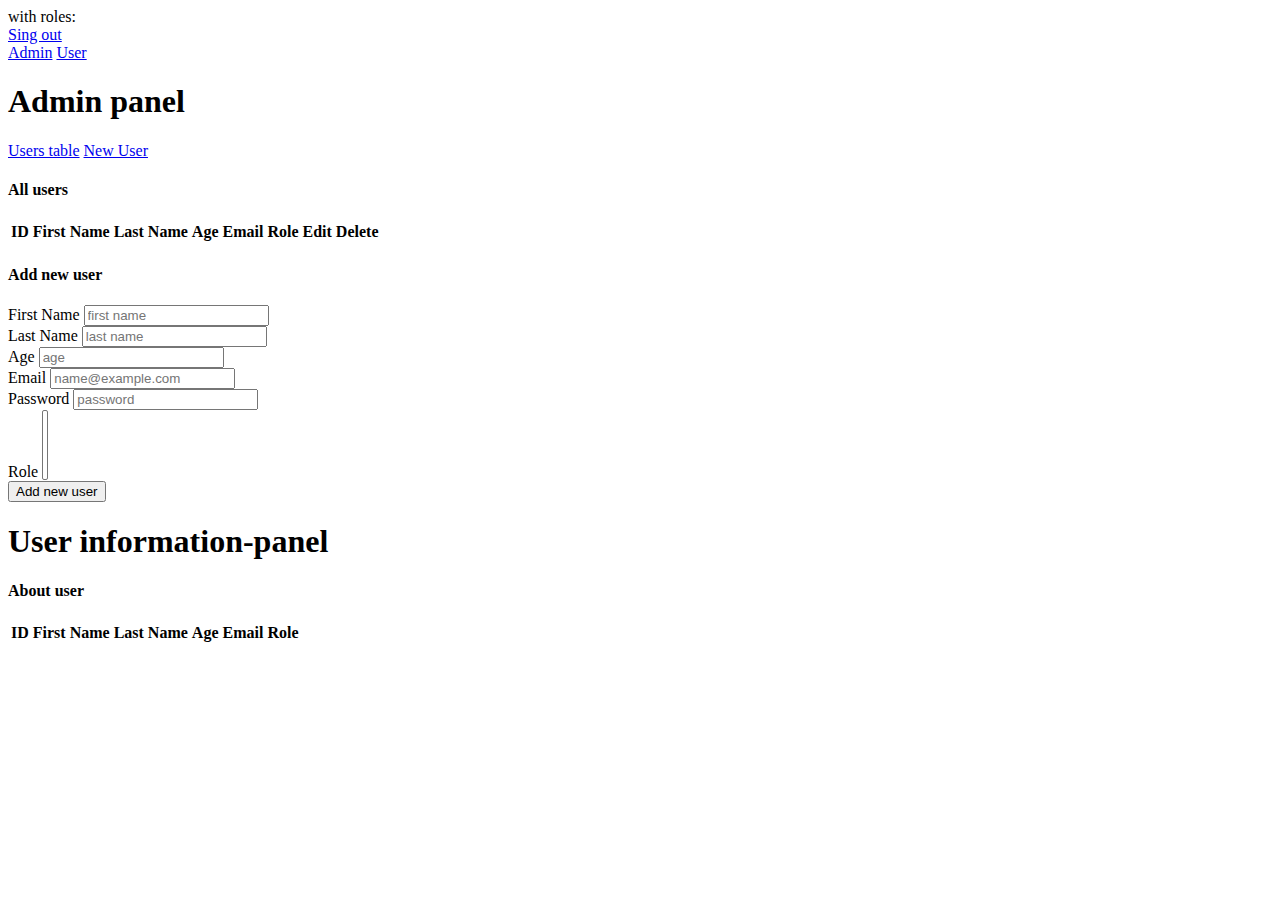
==== commit 2bbff11d: "Update: AdminController.java, Role.java, User.java, processingAdminPage.js, adminPanel.html, userPan" ====
--- a/src/main/resources/templates/admin/adminPanel.html
+++ b/src/main/resources/templates/admin/adminPanel.html
@@ -4,6 +4,7 @@
     <!-- Required meta tags -->
     <meta charset="utf-8">
     <meta name="viewport" content="width=device-width, initial-scale=1, shrink-to-fit=no">
+<!--    <meta name="csrf-token" content="{{ csrf_token()} }">-->
 
     <link rel="stylesheet" href="/css/style.css">
 
@@ -88,30 +89,7 @@
                                         <th scope="col">Delete</th>
                                     </tr>
                                     </thead>
-                                    <tbody>
-<!--                                    <tr th:each="user : ${users}">-->
-<!--                                        <td th:text="${user.id}">value</td>-->
-<!--                                        <td th:text="${user.firstName}">value</td>-->
-<!--                                        <td th:text="${user.lastName}">value</td>-->
-<!--                                        <td th:text="${user.age}">value</td>-->
-<!--                                        <td th:text="${user.username}">value</td>-->
-<!--                                        <td>-->
-<!--                                            <div class="d-inline" th:each="role : ${user.roles}">-->
-<!--                                                <p class="d-inline"-->
-<!--                                                   th:text="${#strings.replace(role.getName(), 'ROLE_', '')}"-->
-<!--                                                >value</p>-->
-<!--                                            </div>-->
-<!--                                        </td>-->
-<!--                                        <td><button type="button"-->
-<!--                                                    class="btn btn-info"-->
-<!--                                                    data-toggle="modal"-->
-<!--                                                    th:data-target="${'#edit-modal' + user.id}">Edit</button>-->
-<!--                                        </td>-->
-<!--                                        <td><button type="button"-->
-<!--                                                    class="btn btn-danger"-->
-<!--                                                    data-toggle="modal"-->
-<!--                                                    th:data-target="${'#delete-modal' + user.id}">Delete</button>-->
-<!--                                        </td>-->
+                                    <tbody id="id-all-users-table-tbody">
 
 <!--    &lt;!&ndash;                                    View modal edit&ndash;&gt;-->
 <!--                                        <div th:id="${'edit-modal' + user.id}"-->
@@ -249,7 +227,6 @@
 <!--                                                </form>-->
 <!--                                            </div>-->
 <!--                                        </div>-->
-<!--                                    </tr>-->
                                     </tbody>
                                 </table>
                             </div>
@@ -261,46 +238,51 @@
                          aria-labelledby="new-user-button"
                          class="tab-pane fade"
                          role="tabpanel"
+                         typeof="submit"
                     >
                         <div class="card">
                             <div class="card-header">
                                 <h4>Add new user</h4>
                             </div>
                             <div class="container col-sm-5 card-body">
-<!--                                <form th:action="@{/admin}" th:method="POST" th:object="${user}">-->
-<!--                                    <div class="form-group">-->
-<!--                                        <label for="new-first-name" class="font-weight-bold">First Name</label>-->
-<!--                                        <input id="new-first-name" name="firstName" type="text" class="form-control form-control-sm" placeholder="first name">-->
-<!--                                    </div>-->
-<!--                                    <div class="form-group">-->
-<!--                                        <label for="new-last-name" class="font-weight-bold">Last Name</label>-->
-<!--                                        <input id="new-last-name" name="lastName" type="text" class="form-control form-control-sm" placeholder="last name">-->
-<!--                                    </div>-->
-<!--                                    <div class="form-group">-->
-<!--                                        <label for="new-age" class="font-weight-bold">Age</label>-->
-<!--                                        <input id="new-age" name="age" type="text" class="form-control form-control-sm" placeholder="age">-->
-<!--                                    </div>-->
-<!--                                    <div class="form-group">-->
-<!--                                        <label for="new-email" class="font-weight-bold">Email</label>-->
-<!--                                        <input id="new-email" name="username" type="text" class="form-control form-control-sm" placeholder="name@example.com">-->
-<!--                                    </div>-->
-<!--                                    <div class="form-group">-->
-<!--                                        <label for="new-password" class="font-weight-bold">Password</label>-->
-<!--                                        <input id="new-password" name="password" type="text" class="form-control form-control-sm" placeholder="password">-->
-<!--                                    </div>-->
-<!--                                    <div class="form-group">-->
-<!--                                        <label for="new-roles" class="font-weight-bold">Role</label>-->
-<!--                                        <select id="new-roles" name="roles" multiple class="form-control form-control-sm">-->
-<!--                                            <option th:each="role : ${roles}"-->
-<!--                                                    th:text="${#strings.replace(role.name,'ROLE_','')}"-->
-<!--                                                    th:value="${role.id}"-->
-<!--                                            >roles</option>-->
-<!--                                        </select>-->
-<!--                                    </div>-->
-<!--                                    <div>-->
-<!--                                        <button type="submit" class="btn btn-success">Add new user</button>-->
-<!--                                    </div>-->
-<!--                                </form>-->
+                                <form id="id-new-user-form">
+                                    <div class="form-group">
+                                        <label for="new-first-name" class="font-weight-bold">First Name</label>
+                                        <input id="new-first-name" name="firstName" type="text"
+                                               class="form-control form-control-sm" placeholder="first name">
+                                    </div>
+                                    <div class="form-group">
+                                        <label for="new-last-name" class="font-weight-bold">Last Name</label>
+                                        <input id="new-last-name" name="lastName" type="text"
+                                               class="form-control form-control-sm" placeholder="last name">
+                                    </div>
+                                    <div class="form-group">
+                                        <label for="new-age" class="font-weight-bold">Age</label>
+                                        <input id="new-age" name="age" type="text"
+                                               class="form-control form-control-sm" placeholder="age">
+                                    </div>
+                                    <div class="form-group">
+                                        <label for="new-email" class="font-weight-bold">Email</label>
+                                        <input id="new-email" name="username" type="text"
+                                               class="form-control form-control-sm" placeholder="name@example.com">
+                                    </div>
+                                    <div class="form-group">
+                                        <label for="new-password" class="font-weight-bold">Password</label>
+                                        <input id="new-password" name="password" type="text"
+                                               class="form-control form-control-sm" placeholder="password">
+                                    </div>
+                                    <div class="form-group">
+                                        <label for="id-all-roles" class="font-weight-bold">Role</label>
+                                        <select id="id-all-roles" name="roles" multiple class="form-control form-control-sm">
+                                            <option></option>
+<!--                                            <option value="1">ADMIN</option>-->
+<!--                                            <option value="2">USER</option>-->
+                                        </select>
+                                    </div>
+                                    <div>
+                                        <button id="id-add-user-button" type="submit" class="btn btn-success">Add new user</button>
+                                    </div>
+                                </form>
                             </div>
                         </div>
                     </div>
@@ -331,15 +313,8 @@
                                 <th scope="col">Role</th>
                             </tr>
                             </thead>
-                            <tbody id="id-table">
-                            <tr id="id-table-tr">
-<!--                                <td id="id-table-row-id">id</td>-->
-<!--                                <td id="id-table-row-first-name">first_name</td>-->
-<!--                                <td id="id-table-row-last-name">last_name</td>-->
-<!--                                <td id="id-table-row-age">age</td>-->
-<!--                                <td id="id-table-row-email">email</td>-->
-<!--                                <td id="id-table-row-roles">roles</td>-->
-                            </tr>
+                            <tbody>
+                            <tr id="id-user-table-tr"></tr>
                             </tbody>
                         </table>
                     </div>
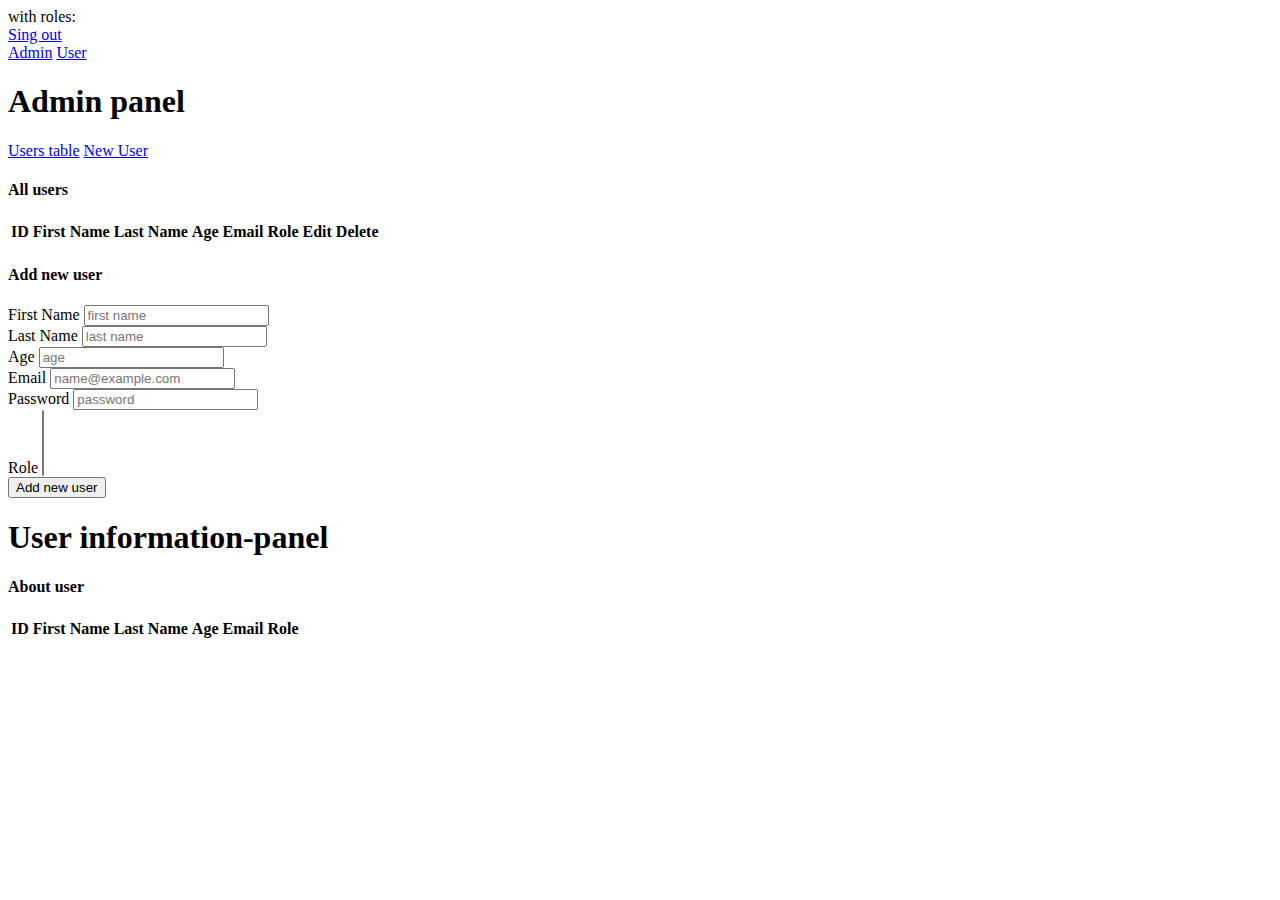
==== commit 2a6d21b9: "Update" ====
--- a/src/main/resources/templates/admin/adminPanel.html
+++ b/src/main/resources/templates/admin/adminPanel.html
@@ -89,7 +89,7 @@
                                         <th scope="col">Delete</th>
                                     </tr>
                                     </thead>
-                                    <tbody id="id-all-users-table-tbody">
+                                    <tbody id="id-all-users-table-tbody" class="tbody-table">
 
 <!--    &lt;!&ndash;                                    View modal edit&ndash;&gt;-->
 <!--                                        <div th:id="${'edit-modal' + user.id}"-->
@@ -274,9 +274,6 @@
                                     <div class="form-group">
                                         <label for="id-all-roles" class="font-weight-bold">Role</label>
                                         <select id="id-all-roles" name="roles" multiple class="form-control form-control-sm">
-                                            <option></option>
-<!--                                            <option value="1">ADMIN</option>-->
-<!--                                            <option value="2">USER</option>-->
                                         </select>
                                     </div>
                                     <div>
@@ -339,7 +336,8 @@
 <!--<script src="https://cdn.jsdelivr.net/npm/bootstrap@5.3.0/dist/js/bootstrap.bundle.min.js" integrity="sha384-geWF76RCwLtnZ8qwWowPQNguL3RmwHVBC9FhGdlKrxdiJJigb/j/68SIy3Te4Bkz" crossorigin="anonymous"></script>-->
 
 <!-- Вариант 2: Отдельные JS для Popper и Bootstrap -->
-<script src="https://cdn.jsdelivr.net/npm/jquery@3.5.1/dist/jquery.slim.min.js" integrity="sha384-DfXdz2htPH0lsSSs5nCTpuj/zy4C+OGpamoFVy38MVBnE+IbbVYUew+OrCXaRkfj" crossorigin="anonymous"></script>
+<!--<script src="https://cdn.jsdelivr.net/npm/jquery@3.5.1/dist/jquery.slim.min.js" integrity="sha384-DfXdz2htPH0lsSSs5nCTpuj/zy4C+OGpamoFVy38MVBnE+IbbVYUew+OrCXaRkfj" crossorigin="anonymous"></script>-->
+<script src="https://code.jquery.com/jquery-3.6.0.min.js"></script>
 <script src="https://cdn.jsdelivr.net/npm/popper.js@1.16.1/dist/umd/popper.min.js" integrity="sha384-9/reFTGAW83EW2RDu2S0VKaIzap3H66lZH81PoYlFhbGU+6BZp6G7niu735Sk7lN" crossorigin="anonymous"></script>
 <script src="https://cdn.jsdelivr.net/npm/bootstrap@4.6.1/dist/js/bootstrap.min.js" integrity="sha384-VHvPCCyXqtD5DqJeNxl2dtTyhF78xXNXdkwX1CZeRusQfRKp+tA7hAShOK/B/fQ2" crossorigin="anonymous"></script>
 </body>
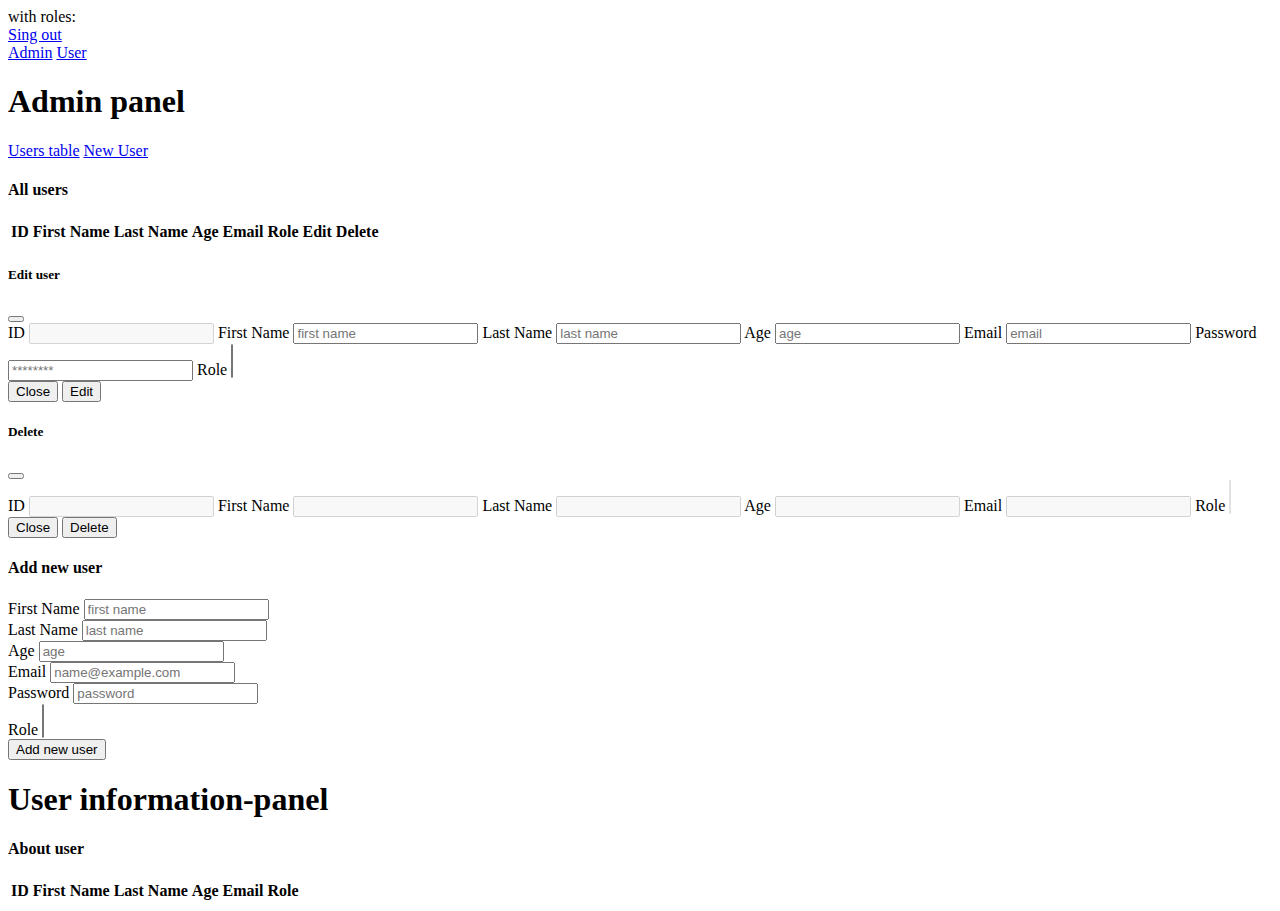
==== commit 22e450c0: "Add: processingModalWindows.js; Update: AdminController.java, UserSaveDto.java, UserMapper.java, Use" ====
--- a/src/main/resources/templates/admin/adminPanel.html
+++ b/src/main/resources/templates/admin/adminPanel.html
@@ -9,8 +9,8 @@
     <link rel="stylesheet" href="/css/style.css">
 
     <!-- Bootstrap CSS -->
-    <link rel="stylesheet" href="https://cdn.jsdelivr.net/npm/bootstrap@4.6.1/dist/css/bootstrap.min.css"
-          integrity="sha384-zCbKRCUGaJDkqS1kPbPd7TveP5iyJE0EjAuZQTgFLD2ylzuqKfdKlfG/eSrtxUkn" crossorigin="anonymous">
+    <link crossorigin="anonymous" href="https://cdn.jsdelivr.net/npm/bootstrap@4.6.1/dist/css/bootstrap.min.css"
+          integrity="sha384-zCbKRCUGaJDkqS1kPbPd7TveP5iyJE0EjAuZQTgFLD2ylzuqKfdKlfG/eSrtxUkn" rel="stylesheet">
 
     <title>Admin Panel</title>
 
@@ -44,20 +44,18 @@
         <div class="col bg-light tab-content">
 
     <!--        View кнопка "Admin"-->
-            <div id="admin-view"
-                 aria-labelledby="admin-view-button"
-                 class="tab-pane fade show active"
-                 role="tabpanel"
-            >
+            <div id="admin-view" class="tab-pane fade show active" role="tabpanel"
+                 aria-labelledby="admin-view-button">
+
                 <h1>Admin panel</h1>
 
     <!--            Кнопки центральной панели навигации-->
                 <nav>
                     <div class="nav nav-tabs" role="tablist">
-                        <a class="nav-item nav-link active" id="users-table-button" data-toggle="tab"
+                        <a id="users-table-button" class="nav-item nav-link active" data-toggle="tab"
                            href="#users-table-view" role="tab" aria-controls="users-table-view" aria-selected="true"
                         >Users table</a>
-                        <a class="nav-item nav-link" id="new-user-button" data-toggle="tab"
+                        <a id="new-user-button" class="nav-item nav-link" data-toggle="tab"
                            href="#new-user-view" role="tab" aria-controls="new-user-view" aria-selected="false"
                         >New User</a>
                     </div>
@@ -66,11 +64,9 @@
                 <div class="tab-content">
 
     <!--                View кнопка "Users table"-->
-                    <div id="users-table-view"
-                         aria-labelledby="users-table-button"
-                         class="tab-pane fade show active"
-                         role="tabpanel"
-                    >
+                    <div id="users-table-view" class="tab-pane fade show active" role="tabpanel"
+                         aria-labelledby="users-table-button">
+
                         <div class="card">
                             <div class="card-header">
                                 <h4>All users</h4>
@@ -89,195 +85,195 @@
                                         <th scope="col">Delete</th>
                                     </tr>
                                     </thead>
-                                    <tbody id="id-all-users-table-tbody" class="tbody-table">
-
-<!--    &lt;!&ndash;                                    View modal edit&ndash;&gt;-->
-<!--                                        <div th:id="${'edit-modal' + user.id}"-->
-<!--                                             class="modal fade"-->
-<!--                                             tabindex="-1"-->
-<!--                                             role="dialog"-->
-<!--                                             aria-labelledby="edit-modal-label"-->
-<!--                                             aria-hidden="true"-->
-<!--                                        >-->
-<!--                                            <div class="modal-dialog" role="dialog">-->
-<!--                                                <form th:action="@{/admin/update(id=${user.id})}"-->
-<!--                                                      th:method="POST"-->
-<!--                                                      th:object="${user}"-->
-<!--                                                >-->
-<!--                                                    <div class="modal-content">-->
-<!--                                                        <div class="modal-header">-->
-<!--                                                            <h5 id="edit-modal-label" class="modal-title">Edit user</h5>-->
-<!--                                                            <button type="button" class="close"-->
-<!--                                                                    data-dismiss="modal" aria-label="Close">-->
-<!--                                                                <span aria-hidden="true">&times;</span>-->
-<!--                                                            </button>-->
-<!--                                                        </div>-->
-<!--                                                        <div class="modal-body">-->
-<!--                                                            <div class="form-group">-->
-<!--                                                                <label for="edit-id" class="font-weight-bold">ID</label>-->
-<!--                                                                <input id="edit-id" name="id" type="text" th:value="*{id}"-->
-<!--                                                                       class="form-control form-control-sm" disabled>-->
-<!--                                                            </div>-->
-<!--                                                            <div class="form-group">-->
-<!--                                                                <label for="edit-firstName" class="font-weight-bold">First Name</label>-->
-<!--                                                                <input id="edit-firstName" name="firstName" type="text" th:value="*{firstName}"-->
-<!--                                                                       class="form-control form-control-sm">-->
-<!--                                                            </div>-->
-<!--                                                            <div class="form-group">-->
-<!--                                                                <label for="edit-lastName" class="font-weight-bold">Last Name</label>-->
-<!--                                                                <input id="edit-lastName" name="lastName" type="text" th:value="*{lastName}"-->
-<!--                                                                       class="form-control form-control-sm">-->
-<!--                                                            </div>-->
-<!--                                                            <div class="form-group">-->
-<!--                                                                <label for="edit-age" class="font-weight-bold">Age</label>-->
-<!--                                                                <input id="edit-age" name="age" type="text" th:value="*{age}"-->
-<!--                                                                       class="form-control form-control-sm">-->
-<!--                                                            </div>-->
-<!--                                                            <div class="form-group">-->
-<!--                                                                <label for="edit-email" class="font-weight-bold">Email</label>-->
-<!--                                                                <input id="edit-email" name="username" type="text" th:value="*{username}"-->
-<!--                                                                       class="form-control form-control-sm">-->
-<!--                                                            </div>-->
-<!--                                                            <div class="form-group">-->
-<!--                                                                <label for="edit-password" class="font-weight-bold">Password</label>-->
-<!--                                                                <input id="edit-password" name="password" type="text" th:field="*{password}"-->
-<!--                                                                       class="form-control form-control-sm" >-->
-<!--                                                            </div>-->
-<!--                                                            <div class="form-group">-->
-<!--                                                                <label for="edit-roles" class="font-weight-bold">Role</label>-->
-<!--                                                                <select id="edit-roles" multiple class="form-control form-control-sm" name="roles">-->
-<!--                                                                    <option th:each="role : ${roles}"-->
-<!--                                                                            th:text="${#strings.replace(role.name,'ROLE_','')}"-->
-<!--                                                                            th:value="${role.id}"-->
-<!--                                                                    >roles</option>-->
-<!--                                                                </select>-->
-<!--                                                            </div>-->
-<!--                                                        </div>-->
-<!--                                                        <div class="modal-footer">-->
-<!--                                                            <button type="button" class="btn btn-secondary" data-dismiss="modal">Close</button>-->
-<!--                                                            <button type="submit" class="btn btn-primary">Edit</button>-->
-<!--                                                        </div>-->
-<!--                                                    </div>-->
-<!--                                                </form>-->
-<!--                                            </div>-->
-<!--                                        </div>-->
-
-<!--    &lt;!&ndash;                                    View modal delete&ndash;&gt;-->
-<!--                                        <div th:id="${'delete-modal' + user.id}"-->
-<!--                                             class="modal fade"-->
-<!--                                             tabindex="-1"-->
-<!--                                             role="dialog"-->
-<!--                                             aria-labelledby="delete-modal-label"-->
-<!--                                             aria-hidden="true"-->
-<!--                                        >-->
-<!--                                            <div class="modal-dialog" role="dialog">-->
-<!--                                                <form th:action="@{/admin/delete(id=${user.id})}"-->
-<!--                                                      th:method="POST"-->
-<!--                                                      th:object="${user}"-->
-<!--                                                >-->
-<!--                                                    <div class="modal-content">-->
-<!--                                                        <div class="modal-header">-->
-<!--                                                            <h5 id="delete-modal-label" class="modal-title">Delete user</h5>-->
-<!--                                                            <button type="button" class="close"-->
-<!--                                                                    data-dismiss="modal" aria-label="Close">-->
-<!--                                                                <span aria-hidden="true">&times;</span>-->
-<!--                                                            </button>-->
-<!--                                                        </div>-->
-<!--                                                        <div class="modal-body">-->
-<!--                                                            <div class="form-group">-->
-<!--                                                                <label for="delete-id" class="font-weight-bold">ID</label>-->
-<!--                                                                <input id="delete-id" name="id" type="text" th:value="*{id}"-->
-<!--                                                                       class="form-control form-control-sm" disabled>-->
-<!--                                                            </div>-->
-<!--                                                            <div class="form-group">-->
-<!--                                                                <label for="delete-firstName" class="font-weight-bold">First Name</label>-->
-<!--                                                                <input id="delete-firstName" name="firstName" type="text" th:value="*{firstName}"-->
-<!--                                                                       class="form-control form-control-sm" disabled>-->
-<!--                                                            </div>-->
-<!--                                                            <div class="form-group">-->
-<!--                                                                <label for="delete-lastName" class="font-weight-bold">Last Name</label>-->
-<!--                                                                <input id="delete-lastName" name="lastName" type="text" th:value="*{lastName}"-->
-<!--                                                                       class="form-control form-control-sm" disabled>-->
-<!--                                                            </div>-->
-<!--                                                            <div class="form-group">-->
-<!--                                                                <label for="delete-age" class="font-weight-bold">Age</label>-->
-<!--                                                                <input id="delete-age" name="age" type="text" th:value="*{age}"-->
-<!--                                                                       class="form-control form-control-sm" disabled>-->
-<!--                                                            </div>-->
-<!--                                                            <div class="form-group">-->
-<!--                                                                <label for="delete-email" class="font-weight-bold">Email</label>-->
-<!--                                                                <input id="delete-email" name="username" type="text" th:value="*{username}"-->
-<!--                                                                       class="form-control form-control-sm" disabled>-->
-<!--                                                            </div>-->
-<!--                                                            <div class="form-group">-->
-<!--                                                                <label for="delete-roles" class="font-weight-bold">Role</label>-->
-<!--                                                                <select id="delete-roles" multiple class="form-control form-control-sm" name="roles" disabled>-->
-<!--                                                                    <option th:each="role : *{roles}"-->
-<!--                                                                            th:text="${#strings.replace(role.name,'ROLE_','')}"-->
-<!--                                                                            th:value="${role.id}"-->
-<!--                                                                    >roles</option>-->
-<!--                                                                </select>-->
-<!--                                                            </div>-->
-<!--                                                        </div>-->
-<!--                                                        <div class="modal-footer">-->
-<!--                                                            <button type="button" class="btn btn-secondary" data-dismiss="modal">Close</button>-->
-<!--                                                            <button type="submit" class="btn btn-danger">Delete</button>-->
-<!--                                                        </div>-->
-<!--                                                    </div>-->
-<!--                                                </form>-->
-<!--                                            </div>-->
-<!--                                        </div>-->
+                                    <tbody id="id-all-users-table-tbody">
                                     </tbody>
                                 </table>
                             </div>
                         </div>
+
+<!--                        Edit modal-->
+                        <div id="id-edit-modal" class="modal fade" role="dialog" aria-hidden="true"
+                             aria-labelledby="id-edit-form" tabindex="-1">
+                            <div class="modal-dialog modal-dialog-centered" role="document">
+                                <div class="modal-content">
+                                    <div class="modal-header">
+                                        <h5 class="modal-title">Edit user</h5>
+                                        <button aria-label="Close" class="close" data-dismiss="modal"
+                                                type="button">
+                                        </button>
+                                    </div>
+                                    <form id="id-edit-form">
+                                        <div class="modal-body text-center pt-3">
+                                            <div class="container-fluid align-middle w-50">
+                                                <label for="id-edit-id"
+                                                       class="form-label text-center h6 font-weight-bold">ID</label>
+                                                <input id="id-edit-id" class="form-control" name="id"
+                                                       aria-describedby="basic-addon1" type="text" disabled>
+
+                                                <label for="id-edit-firstName"
+                                                       class="form-label text-center pt-3 h6 font-weight-bold">
+                                                    First Name</label>
+                                                <input id="id-edit-firstName" class="form-control" name="first_name"
+                                                       aria-describedby="basic-addon1" type="text"
+                                                       required placeholder="first name">
+
+                                                <label for="id-edit-lastName"
+                                                       class="form-label text-center pt-3 h6 font-weight-bold">
+                                                    Last Name</label>
+                                                <input id="id-edit-lastName" class="form-control" name="last_name"
+                                                       aria-describedby="basic-addon1" type="text"
+                                                       required placeholder="last name">
+
+                                                <label for="id-edit-age"
+                                                       class="form-label text-center pt-3 h6 font-weight-bold">
+                                                    Age</label>
+                                                <input id="id-edit-age" class="form-control" name="age"
+                                                       aria-describedby="basic-addon1" type="number"
+                                                       required placeholder="age">
+
+                                                <label for="id-edit-email"
+                                                       class="form-label text-center pt-3 h6 font-weight-bold">
+                                                    Email</label>
+                                                <input id="id-edit-email" class="form-control" name="email"
+                                                       aria-describedby="basic-addon1" type="text"
+                                                       required placeholder="email">
+
+                                                <label for="id-edit-password"
+                                                       class="form-label text-center pt-3 h6 font-weight-bold">
+                                                    Password</label>
+                                                <input id="id-edit-password" class="form-control" name="password"
+                                                       aria-describedby="basic-addon1" type="password"
+                                                       required placeholder="********">
+
+                                                <label for="id-edit-roles"
+                                                       class="form-label text-center pt-3 h6 font-weight-bold">
+                                                    Role</label>
+                                                <select id="id-edit-roles" class="form-control" name="roles"
+                                                        multiple required size="2">
+                                                </select>
+                                            </div>
+                                        </div>
+                                        <div class="modal-footer">
+                                            <button id="id-edit-modal-button-close" class="btn btn-secondary"
+                                                    data-dismiss="modal" type="button">Close
+                                            </button>
+                                            <button class="btn btn-primary" type="submit">Edit</button>
+                                        </div>
+                                    </form>
+                                </div>
+                            </div>
+                        </div>
+
+<!--                        Delete modal-->
+                        <div id="id-delete-modal" class="modal fade" role="dialog" aria-hidden="true"
+                             aria-labelledby="id-delete-form" tabindex="-1">
+                            <div class="modal-dialog modal-dialog-centered" role="document">
+                                <div class="modal-content">
+                                    <div class="modal-header">
+                                        <h5 class="modal-title">Delete</h5>
+                                        <button class="close" aria-label="Close" data-dismiss="modal"
+                                                type="button">
+                                        </button>
+                                    </div>
+                                    <form id="id-delete-form">
+                                        <div class="modal-body text-center pt-3">
+                                            <div class="container-fluid align-middle w-50">
+
+                                                <label for="id-delete-id"
+                                                       class="form-label text-center h6 font-weight-bold">ID</label>
+                                                <input id="id-delete-id" class="form-control" name="id"
+                                                       aria-describedby="basic-addon1" type="number" disabled>
+
+                                                <label for="id-delete-firstName"
+                                                       class="form-label text-center pt-3 h6 font-weight-bold">
+                                                    First Name</label>
+                                                <input id="id-delete-firstName" class="form-control" name="first_name"
+                                                       aria-describedby="basic-addon1" type="text" disabled>
+
+                                                <label for="id-delete-lastName"
+                                                       class="form-label text-center pt-3 h6 font-weight-bold">
+                                                    Last Name</label>
+                                                <input id="id-delete-lastName" class="form-control" name="last_name"
+                                                       aria-describedby="basic-addon1" type="text" disabled>
+
+                                                <label for="id-delete-age"
+                                                       class="form-label text-center pt-3 h6 font-weight-bold">
+                                                    Age</label>
+                                                <input id="id-delete-age" class="form-control" name="age"
+                                                       aria-describedby="basic-addon1" type="number" disabled>
+
+                                                <label for="id-delete-email"
+                                                       class="form-label text-center pt-3 h6 font-weight-bold">
+                                                    Email</label>
+                                                <input id="id-delete-email" class="form-control" name="email"
+                                                       aria-describedby="basic-addon1" type="text" disabled>
+
+                                                <label for="id-delete-roles"
+                                                       class="form-label text-center pt-3 h6 font-weight-bold">
+                                                    Role</label>
+                                                <select id="id-delete-roles" class="form-control" name="roles"
+                                                        disabled multiple required size="2">
+                                                </select>
+
+                                            </div>
+                                        </div>
+                                        <div class="modal-footer">
+                                            <button id="id-delete-modal-button-close" class="btn btn-secondary"
+                                                    data-dismiss="modal" type="button">Close
+                                            </button>
+                                            <button class="btn btn-danger" type="submit">Delete</button>
+                                        </div>
+                                    </form>
+                                </div>
+                            </div>
+                        </div>
                     </div>
 
     <!--                View кнопка "New User"-->
-                    <div id="new-user-view"
-                         aria-labelledby="new-user-button"
-                         class="tab-pane fade"
-                         role="tabpanel"
-                         typeof="submit"
-                    >
+                    <div id="new-user-view" class="tab-pane fade" role="tabpanel"
+                         aria-labelledby="new-user-button" typeof="submit">
+
                         <div class="card">
-                            <div class="card-header">
-                                <h4>Add new user</h4>
-                            </div>
+
+                            <h4 class="card-header">Add new user</h4>
+
                             <div class="container col-sm-5 card-body">
-                                <form id="id-new-user-form">
-                                    <div class="form-group">
-                                        <label for="new-first-name" class="font-weight-bold">First Name</label>
-                                        <input id="new-first-name" name="firstName" type="text"
+                                <form id="id-new-user-form" class="form-group align-items-center w-50 mx-auto">
+                                    <div class="form-group">
+                                        <label for="id-new-first-name" class="font-weight-bold">First Name</label>
+                                        <input id="id-new-first-name" name="first_name" type="text"
                                                class="form-control form-control-sm" placeholder="first name">
                                     </div>
                                     <div class="form-group">
-                                        <label for="new-last-name" class="font-weight-bold">Last Name</label>
-                                        <input id="new-last-name" name="lastName" type="text"
+                                        <label for="id-new-last-name" class="font-weight-bold">Last Name</label>
+                                        <input id="id-new-last-name" name="last_name" type="text"
                                                class="form-control form-control-sm" placeholder="last name">
                                     </div>
                                     <div class="form-group">
-                                        <label for="new-age" class="font-weight-bold">Age</label>
-                                        <input id="new-age" name="age" type="text"
+                                        <label for="id-new-age" class="font-weight-bold">Age</label>
+                                        <input id="id-new-age" name="age" type="text"
                                                class="form-control form-control-sm" placeholder="age">
                                     </div>
                                     <div class="form-group">
-                                        <label for="new-email" class="font-weight-bold">Email</label>
-                                        <input id="new-email" name="username" type="text"
+                                        <label for="id-new-email" class="font-weight-bold">Email</label>
+                                        <input id="id-new-email" name="email" type="text"
                                                class="form-control form-control-sm" placeholder="name@example.com">
                                     </div>
                                     <div class="form-group">
-                                        <label for="new-password" class="font-weight-bold">Password</label>
-                                        <input id="new-password" name="password" type="text"
+                                        <label for="id-new-password" class="font-weight-bold">Password</label>
+                                        <input id="id-new-password" name="password" type="text"
                                                class="form-control form-control-sm" placeholder="password">
                                     </div>
                                     <div class="form-group">
-                                        <label for="id-all-roles" class="font-weight-bold">Role</label>
-                                        <select id="id-all-roles" name="roles" multiple class="form-control form-control-sm">
+                                        <label for="id-new-roles" class="font-weight-bold">Role</label>
+                                        <select id="id-new-roles" class="form-control form-control-sm" name="roles"
+                                                multiple required size="2">
                                         </select>
                                     </div>
-                                    <div>
-                                        <button id="id-add-user-button" type="submit" class="btn btn-success">Add new user</button>
+                                    <div class="mx-auto pt-4">
+                                        <button id="id-add-user-button" class="btn btn-success" type="submit" >
+                                            Add new user
+                                        </button>
                                     </div>
                                 </form>
                             </div>
@@ -287,11 +283,7 @@
             </div>
 
     <!--        View кнопка "User"-->
-            <div id="user-view"
-                 aria-labelledby="user-view-button"
-                 class="tab-pane fade"
-                 role="tabpanel"
-            >
+            <div id="user-view" class="tab-pane fade" role="tabpanel" aria-labelledby="user-view-button">
                 <h1>User information-panel</h1>
 
                 <div class="card">
@@ -310,8 +302,7 @@
                                 <th scope="col">Role</th>
                             </tr>
                             </thead>
-                            <tbody>
-                            <tr id="id-user-table-tr"></tr>
+                            <tbody id="id-user-table-tbody">
                             </tbody>
                         </table>
                     </div>
@@ -320,9 +311,6 @@
         </div>
     </div>
 </div>
-
-
-<script src="/js/processingAdminPage.js"></script>
 
 
 <!-- Дополнительный JavaScript; выберите один из двух! -->
@@ -336,9 +324,16 @@
 <!--<script src="https://cdn.jsdelivr.net/npm/bootstrap@5.3.0/dist/js/bootstrap.bundle.min.js" integrity="sha384-geWF76RCwLtnZ8qwWowPQNguL3RmwHVBC9FhGdlKrxdiJJigb/j/68SIy3Te4Bkz" crossorigin="anonymous"></script>-->
 
 <!-- Вариант 2: Отдельные JS для Popper и Bootstrap -->
-<!--<script src="https://cdn.jsdelivr.net/npm/jquery@3.5.1/dist/jquery.slim.min.js" integrity="sha384-DfXdz2htPH0lsSSs5nCTpuj/zy4C+OGpamoFVy38MVBnE+IbbVYUew+OrCXaRkfj" crossorigin="anonymous"></script>-->
-<script src="https://code.jquery.com/jquery-3.6.0.min.js"></script>
-<script src="https://cdn.jsdelivr.net/npm/popper.js@1.16.1/dist/umd/popper.min.js" integrity="sha384-9/reFTGAW83EW2RDu2S0VKaIzap3H66lZH81PoYlFhbGU+6BZp6G7niu735Sk7lN" crossorigin="anonymous"></script>
-<script src="https://cdn.jsdelivr.net/npm/bootstrap@4.6.1/dist/js/bootstrap.min.js" integrity="sha384-VHvPCCyXqtD5DqJeNxl2dtTyhF78xXNXdkwX1CZeRusQfRKp+tA7hAShOK/B/fQ2" crossorigin="anonymous"></script>
+<script src="https://cdn.jsdelivr.net/npm/jquery@3.5.1/dist/jquery.slim.min.js"
+        integrity="sha384-DfXdz2htPH0lsSSs5nCTpuj/zy4C+OGpamoFVy38MVBnE+IbbVYUew+OrCXaRkfj" crossorigin="anonymous"></script>
+<!--<script crossorigin="anonymous" src="https://code.jquery.com/jquery-3.6.0.min.js"></script>-->
+<script src="https://cdn.jsdelivr.net/npm/popper.js@1.16.1/dist/umd/popper.min.js"
+        integrity="sha384-9/reFTGAW83EW2RDu2S0VKaIzap3H66lZH81PoYlFhbGU+6BZp6G7niu735Sk7lN" crossorigin="anonymous"></script>
+<script src="https://cdn.jsdelivr.net/npm/bootstrap@4.6.1/dist/js/bootstrap.min.js"
+        integrity="sha384-VHvPCCyXqtD5DqJeNxl2dtTyhF78xXNXdkwX1CZeRusQfRKp+tA7hAShOK/B/fQ2" crossorigin="anonymous"></script>
+
+<script src="/js/processingModalWindows.js"></script>
+<script src="/js/processingAdminPage.js"></script>
+
 </body>
 </html>